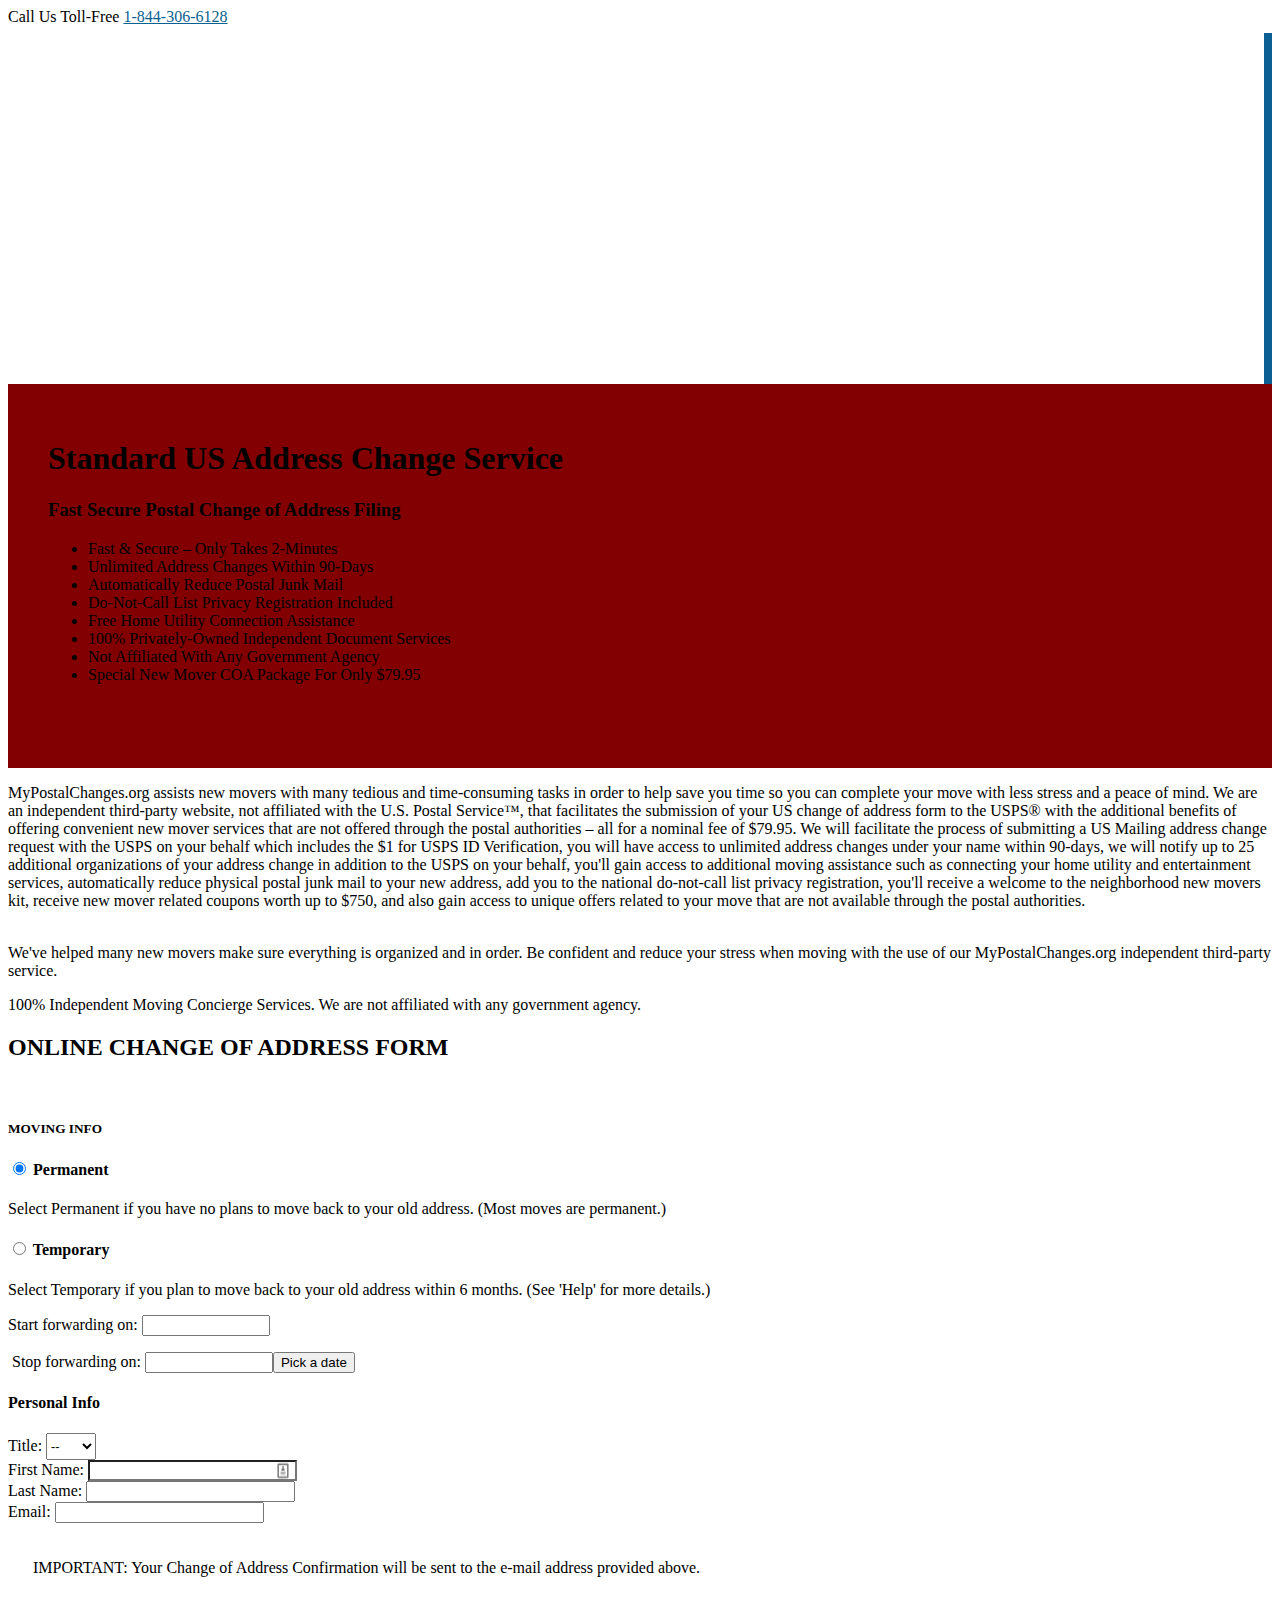
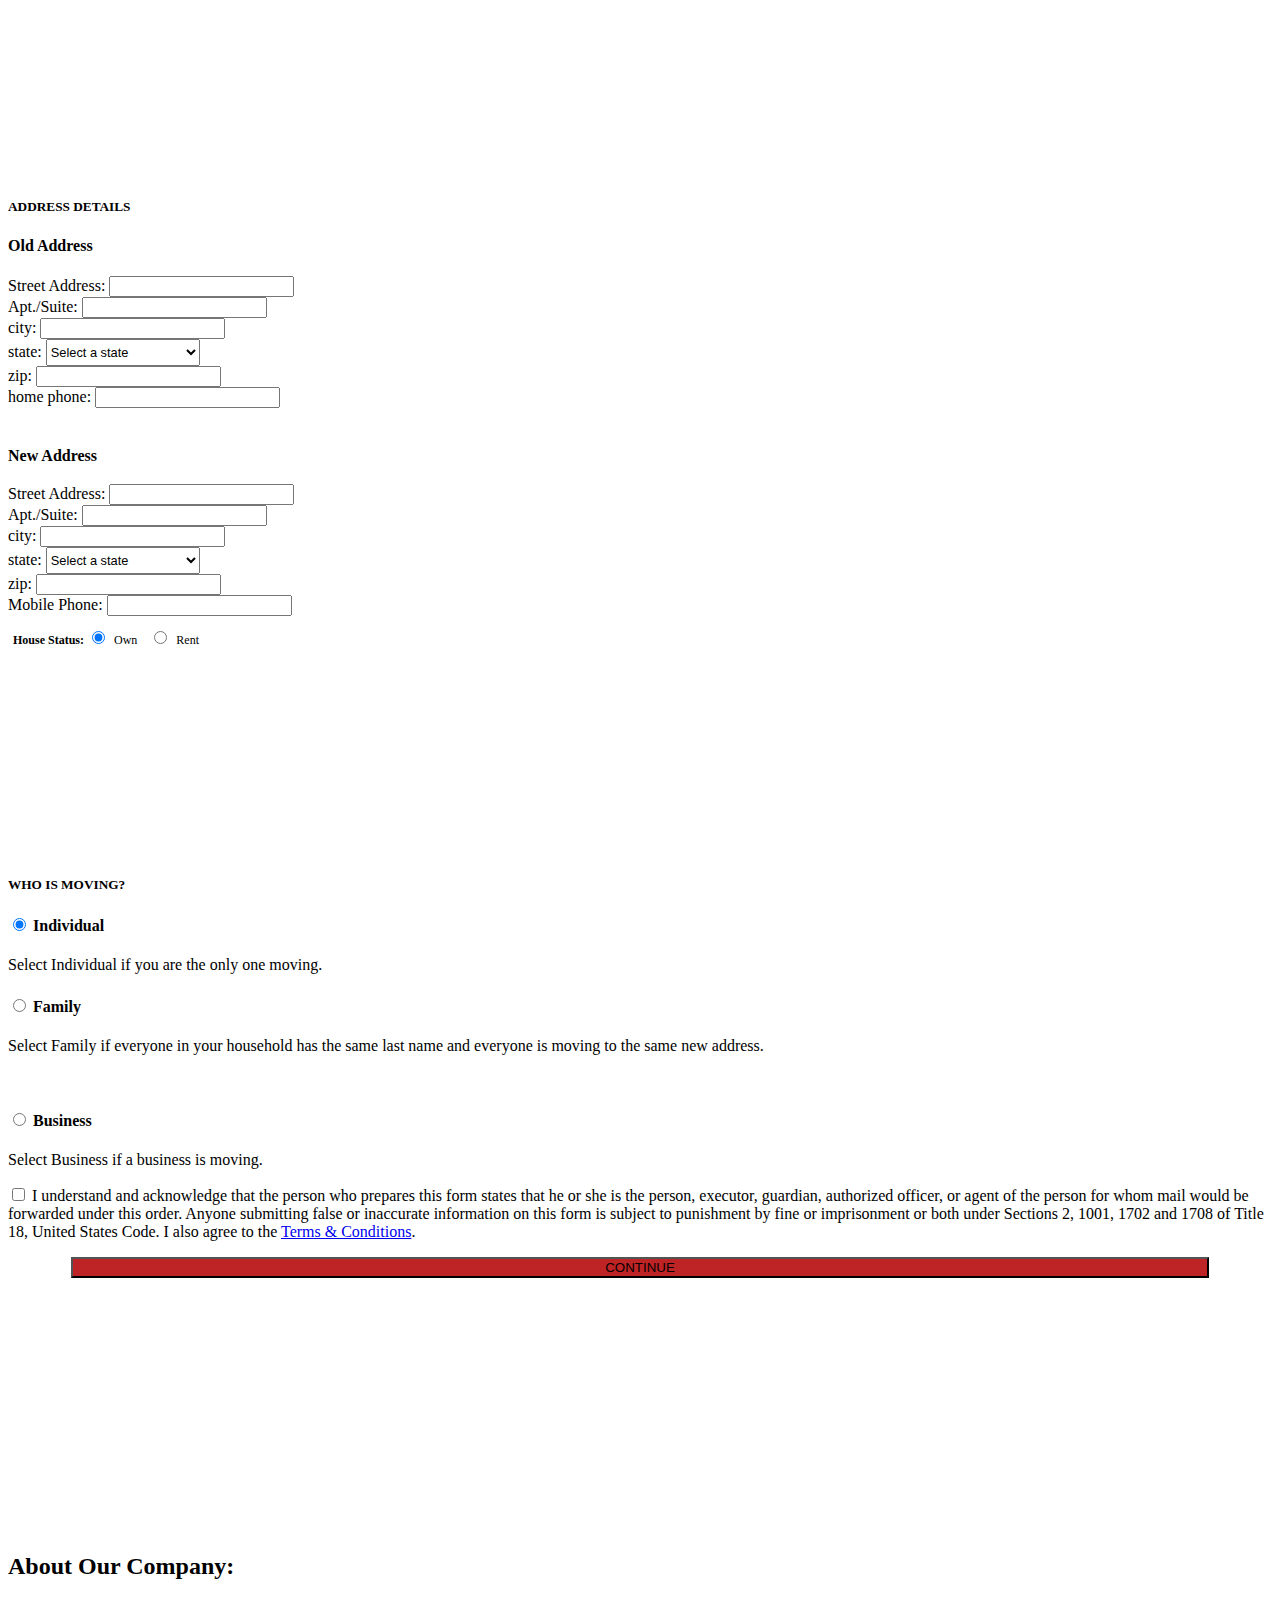
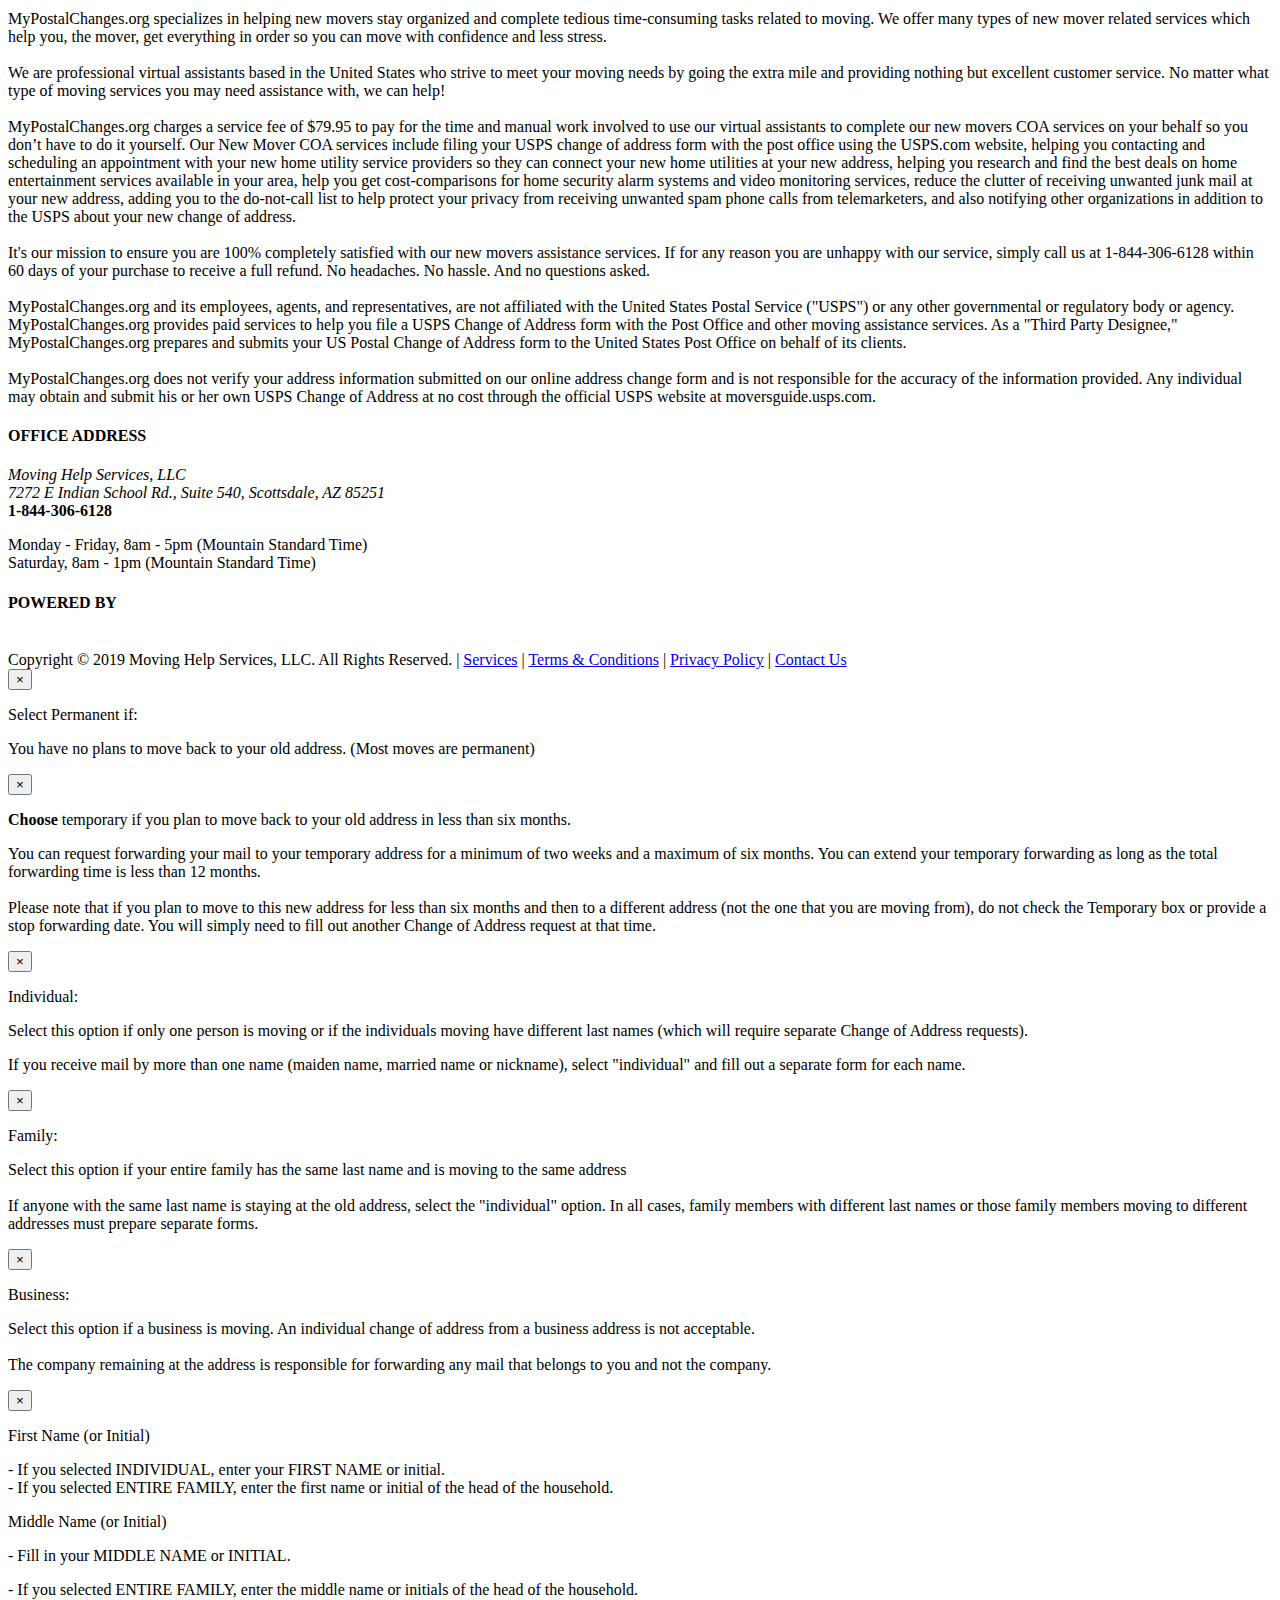
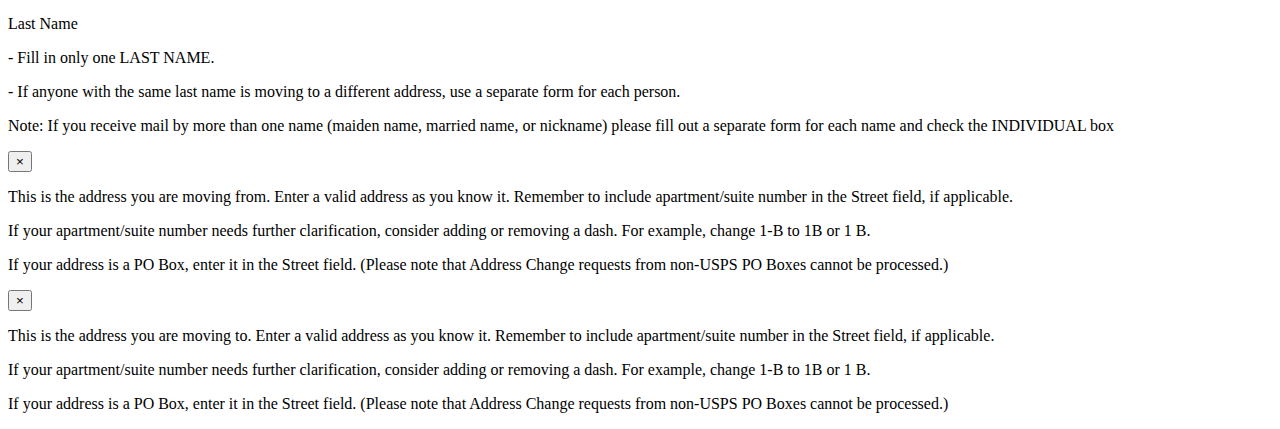
==== mypostalchanges.org/index.html @ 2bc4cf58 "updated key" ====
<!DOCTYPE html>
<html>
<head>
	<meta charset="utf-8">
	<meta name="viewport" content="width=device-width, initial-scale=1.0">
	<title>USPSChange.org - Address Change Services </title>
    <meta name="keywords" content="usps change my address, usps change address, usps change my address online, usps change address online, usps moving">
    
    <meta name="msvalidate.01" content="B506F55CE3943516A56E355A509AA78B" />

	<link rel="shortcut icon" href="favicons/favicon.ico" type="image/x-icon">
<link rel="icon" href="favicons/favicon.ico" type="image/x-icon">
<meta name="msapplication-TileColor" content="#ffffff">
<meta name="msapplication-TileImage" content="/ms-icon-144x144.png">
<meta name="theme-color" content="#ffffff">
	<link rel="stylesheet" href="css/bootstrap.css">
	<link rel="stylesheet" href="fonts/font-awesome-4.3.0/css/font-awesome.min.css">
	<link rel="stylesheet" href="css/all.css">
    <link rel="stylesheet" href="custom.css">
        <link rel="stylesheet" href="css/app.css">
	<link href="https://fonts.googleapis.com/css?family=Montserrat:400,700%7CSource+Sans+Pro:400,700,400italic,700italic" rel='stylesheet' type='text/css'>
    <link href="https://fonts.googleapis.com/css?family=Lato:400,700" rel='stylesheet' type='text/css'>
        <script src="js/jquery-1.11.2.min.js"></script>
    <script src="js/bootstrap.js"></script>
    
    <script type="text/javascript" src="js/zebra_datepicker.js"></script>


<!-- Jay - Global site tag (gtag.js) - Google Analytics -->
<script async src="https://www.googletagmanager.com/gtag/js?id=G-FT708M2HVM"></script>
<script>
  window.dataLayer = window.dataLayer || [];
  function gtag(){dataLayer.push(arguments);}
  gtag('js', new Date());

  gtag('config', 'G-FT708M2HVM');
</script>



<script type="text/javascript" src="js/core.js"></script>
</head>
<style>.col-md-5 {
	height: 351px;
    background: url(img/header-bg-2.jpg);
    background-size: cover;
    background-repeat: no-repeat;
    background-position: center center;
    border-right: solid 8px #0c5f93;
	    margin-top: 7px;
}

.col-md-7 {
	background-color: #820002;
    padding: 14px 40px;
    padding-top: 35px;
	}
	
@media only screen and (max-width: 479px) {
	.area-3 {
    width: 100%;
    height: 280px;
    background-size: cover;
    background-repeat: no-repeat;
    margin-top: 120px;
	}
	
	.main {margin-top: 430px;}
	
	.col-md-5 {
		height:280px;
		border-right:none;
}

.topbar {
    background-color: #000000;
    color: #ffffff;
    font-size: 12px;
    text-transform: uppercase;
    font-family: Arial;
    text-align: center;
    padding: 7px;
	margin-bottom:15px;
}

</style>
<body>
<div id="wrapper">
		<header id="header">		   		
			<div class="container">
				<div class="logo"></div>
				<div class="call">Call Us Toll-Free <a href="#" style="color:#0C5F91;">1-844-306-6128</a></div>
			</div>
		</header>

<section class="area-3">
				 <div class="col-md-5">					
				</div>
				 <div class="col-md-7">
                 <h1>Standard US Address Change Service</h1>
                    <h3 style=" margin-top: 10px;">Fast Secure Postal Change of Address Filing</h3>					
					<ul class="visual-list">
					   <li><i class="fa fa-check" aria-hidden="true"></i>Fast & Secure – Only Takes 2-Minutes</li>
<li><i class="fa fa-check" aria-hidden="true"></i>Unlimited Address Changes Within 90-Days</li>
<li><i class="fa fa-check" aria-hidden="true"></i>Automatically Reduce Postal Junk Mail</li>
<li><i class="fa fa-check" aria-hidden="true"></i>Do-Not-Call List Privacy Registration Included</li>
<li><i class="fa fa-check" aria-hidden="true"></i>Free Home Utility Connection Assistance</li>
<li><i class="fa fa-check" aria-hidden="true"></i>100% Privately-Owned Independent Document Services</li>
<li><i class="fa fa-check" aria-hidden="true"></i>Not Affiliated With Any Government Agency</li>
<li><i class="fa fa-check" aria-hidden="true"></i>Special New Mover COA Package For Only $79.95</li>	
					</ul>
                    <a href="#getstarted"><img class="img-responsive" src="img/btn-cma-1.jpg" width="350" alt="" style="margin-top: 50px;"></a>
				 </div>				 
	</section>
	<section class="main">
		<div class="container">
			<p>MyPostalChanges.org assists new movers with many tedious and time-consuming tasks in order to help save you time so you can complete your move with less stress and a peace of mind. We are an independent third-party website, not affiliated with the U.S. Postal Service™, that facilitates the submission of your US change of address form to the USPS® with the additional benefits of offering convenient new mover services that are not offered through the postal authorities – all for a nominal fee of $79.95. We will facilitate the process of submitting a US Mailing address change request with the USPS on your behalf which includes the $1 for USPS ID Verification, you will have access to unlimited address changes under your name within 90-days, we will notify up to 25 additional organizations of your address change in addition to the USPS on your behalf, you'll gain access to additional moving assistance such as connecting your home utility and entertainment services, automatically reduce physical postal junk mail to your new address, add you to the national do-not-call list privacy registration, you'll receive a welcome to the neighborhood new movers kit, receive new mover related coupons worth up to $750, and also gain access to unique offers related to your move that are not available through the postal authorities.
<br><br><div id="getstarted"></div>
We've helped many new movers make sure everything is organized and in order. Be confident and reduce your stress when moving with the use of our MyPostalChanges.org independent third-party service.</p>
      
		</div>
	</section>
    <section class="headline">
	<div class="topbar">
	   100% Independent Moving Concierge Services. We are not affiliated with any government agency.
	   </div>
		<div class="container">
         <div class="header-form">
		<h2>ONLINE CHANGE OF ADDRESS FORM</h2>
        </div>
        <div class="secure">
								<img src="img/secure.png" width="136" alt="">
							</div>
		</div>
	</section>
	
	<section class="main">
		<div class="container">
			<div class="row wht-bk3" data-equalize-on="large" data-equalizer="2clmmj-equalizer" data-resize="t3fywn-eq">
            
            <style>.tooltip {
                    background-color: #808080;
                    border: 2px solid #000000;
                    border-radius: 5px;
                    padding: 5px 10px;
                    cursor: pointer;
                    white-space: pre-line !important;
                }
                .has-tip {
                    cursor: auto;
                }
            </style>

            <form name="formcmadd" id="formcmadddd" action="index.php.html" method="post">
            <input type="hidden" name="action" value="continue">


                <div class="small-12 large-4 marg10 columns" data-equalizer-watch="" id="whtbk" style="height: 656px;">
                    <div class="steps" style="padding-left:0; background-color:#fff;">
                        <h5 class="text-center ">MOVING INFO</h5>


                       <h4 id="permanenth">
                        <input checked="true" class="has-tip" onclick="toggle_name_date(&#39;&#39;);" id="permanent" name="move_duration" type="radio" value="Permanent"> Permanent<a id="dia1" data-toggle="modal" data-target="#helpModal1"><span></span></a> 
                        </h4>


                        <p>Select Permanent if you have no plans to move back
                        to your old address. (Most moves are permanent.)</p>


                        <h4 aria-haspopup="true" id="temporaryh">
                        <input class="has-tip" onClick="toggle_name_date('temporary');" id="temporary"
                        name="move_duration" type="radio" value="Temporary"> Temporary<a data-toggle="modal" data-target="#helpModal2" ><span></span></a></h4>
                        
  <script>

function toggle_name_date(type)

{

  if(type == 'temporary')

  {

   

    $('#datepicker-example7-end').val('');
    $('#end-date').show();

  }

  else

  {

  

    $('#datepicker-example7-end').val('');
    $('#end-date').hide();

  }

}



$(document).ready(function()

{

  $('input[name=move_type]:radio').each(function(key,value)

  {

    if(value.checked == true)

    {

      if(value.value == 'temporary')

      {

        toggle_name_date('temporary');

      }

      else

      {

        toggle_name_date();

      }

    }

  });

});

</script>

                        <p>Select Temporary if you plan to move back to your
                        old address within 6 months. (See 'Help' for more details.)</p>


                        <p id="calstart"><label style="width: 120px">Start forwarding
                        on:</label> 
                        <input readonly class="span2 has-tip" data-req="" id="datepicker-example7-start" name="start_forward" style="width: 120px; position: relative; top: auto; right: auto; bottom: auto; left: auto;" data-reqmsg="Start Forwarding is a required field." type="text" value=""></p>

						<p id="end-date" style="padding-left: 12px;">
                        <label style="width: 120px;margin-left: -8px;margin-bottom: 6px;">Stop forwarding on:</label> <input class="span2 has-tip" data-date-format="mm/dd/yyyy" id="datepicker-example7-end" name="stop_forward" data-reqmsg="Stop Forwarding is a required field." style="width: 120px; position: relative; top: auto; right: auto; bottom: auto; left: auto;" type="textbox" value=""><button type="button" class="Zebra_DatePicker_Icon Zebra_sss Zebra_DatePicker_Icon_Inside_Right" style="top: 1px!important; right: 0px;">Pick a date</button>
                            </p>
                        


                        <h4 aria-haspopup="true">Personal Info<a data-toggle="modal" data-target="#helpModal6" ><span></span></a>
                        </h4>


                        <div class="row">
                            <label>Title:</label> <select class="textbox" name="title" id="title" data-req="" data-reqmsg="Title is a required field." style="height: 27px;font-size:.8rem;">
<option value="">--</option> <option value="Dr.">
                                    Dr.
                                </option>
                                <option value="Hon.">
                                    Hon.
                                </option>
                                <option value="Ms.">
                                    Ms.
                                </option>
                                <option value="Mrs.">
                                    Mrs.
                                </option>
                                <option value="Mr.">
                                    Mr.
                                </option>
                                <option value="Prof.">
                                    Prof.
                                </option>
                                <option value="Rev.">
                                    Rev.
                                </option>
                            </select>
                        </div>


                        <div class="row">
                            <label>First Name:</label> <input class="textbox" name="fname" id="f_name" size="23" type="text" data-req="" data-reqmsg="First Name is a required field." value="" style="background-image: url(&quot;[data-uri]&quot;); background-attachment: scroll; background-size: 16px 18px; background-position: 98% 50%; background-repeat: no-repeat;">
                        </div>


                        <div class="row">
                            <label>Last Name:</label> <input class="textbox" name="lname" id="l_name" size="23" type="text" data-req="" data-reqmsg="Last Name is a required field." value="">
                        </div>


                        <div class="row">
                            <label>Email:</label> <input class="textbox" name="email" id="email" size="23" type="text" data-req="" data-reqmsg="Email is a required field." data-valemail="" data-valemailmsg="Please enter a valid email address." value="">
                        </div>
                        <div class="row">
                        <p style="padding: 20px 20px 0px 25px;">IMPORTANT: Your Change of Address Confirmation will be sent to the e-mail address provided above.
                       </p>
                       </div>
                    </div>
                </div>


                <div class="small-12 large-4 marg10 columns" data-equalizer-watch="" id="whtbk" style="height: 656px;">
                    <div class="steps" style=" background-color:#fff;">
                        <h5 class="text-center">ADDRESS DETAILS</h5>


                        <h4 aria-haspopup="true">Old Address<a data-toggle="modal" data-target="#helpModal7" ><span></span></a></h4>


                        <div class="row">
                            <label>Street Address:</label> <input class="textbox" name="old_address1" id="address" size="20" type="text" data-req="" data-reqmsg="Old Street Address is a required field." value="">
                        </div>

                        <div class="row">
                            <label>Apt./Suite:</label> <input class="textbox" name="old_address2" id="apt_suite" size="20" type="text" value="">
                        </div>


                        <div class="row">
                            <label>city:</label> <input class="textbox" name="old_city" id="city" size="20" type="text" data-req="" data-reqmsg="Old City is a required field." value="">
                        </div>


                        <div class="row">
                            <label>state:</label> <select class="textbox" name="old_state" id="state" data-req="" data-reqmsg="Old State is a required field." style="height: 27px; width:154px !important;font-size:.8rem;">
<option value="">Select a state</option>                                <option value="AL">
                                    Alabama (AL)
                                </option>

                                <option value="AK">
                                    Alaska (AK)
                                </option>

                                <option value="AZ">
                                    Arizona (AZ)
                                </option>

                                <option value="AR">
                                    Arkansas(AR)
                                </option>

                                <option value="CA">
                                    California (CA)
                                </option>

                                <option value="CO">
                                    Colorado (CO)
                                </option>

                                <option value="CT">
                                    Connecticut (CT)
                                </option>

                                <option value="DE">
                                    Delaware (DE)
                                </option>

                                <option value="DC">
                                    District of Columbia (DC)
                                </option>

                                <option value="FL">
                                    Florida (FL)
                                </option>

                                <option value="GA">
                                    Georgia (GA)
                                </option>

                                <option value="HI">
                                    Hawaii (HI)
                                </option>

                                <option value="ID">
                                    Idaho (ID)
                                </option>

                                <option value="IL">
                                    Illinois (IL)
                                </option>

                                <option value="IN">
                                    Indiana (IN)
                                </option>

                                <option value="IA">
                                    Iowa (IA)
                                </option>

                                <option value="KS">
                                    Kansas (KS)
                                </option>

                                <option value="KY">
                                    Kentucky (KY)
                                </option>

                                <option value="LA">
                                    Louisiana (LA)
                                </option>

                                <option value="ME">
                                    Maine (ME)
                                </option>

                                <option value="MH">
                                    Marshall Islands (MH)
                                </option>

                                <option value="MD">
                                    Maryland (MD)
                                </option>

                                <option value="MA">
                                    Massachusetts (MA)
                                </option>

                                <option value="MI">
                                    Michigan (MI)
                                </option>

                                <option value="MN">
                                    Minnesota (MN)
                                </option>

                                <option value="MS">
                                    Mississippi (MS)
                                </option>

                                <option value="MO">
                                    Missouri (MO)
                                </option>

                                <option value="MT">
                                    Montana (MT)
                                </option>

                                <option value="NE">
                                    Nebraska (NE)
                                </option>

                                <option value="NV">
                                    Nevada (NV)
                                </option>

                                <option value="NH">
                                    New Hampshire (NH)
                                </option>

                                <option value="NJ">
                                    New Jersey (NJ)
                                </option>

                                <option value="NM">
                                    New Mexico (NM)
                                </option>

                                <option value="NY">
                                    New York (NY)
                                </option>

                                <option value="NC">
                                    North Carolina (NC)
                                </option>

                                <option value="ND">
                                    North Dakota (ND)
                                </option>

                                <option value="OH">
                                    Ohio (OH)
                                </option>

                                <option value="OK">
                                    Oklahoma (OK)
                                </option>

                                <option value="OR">
                                    Oregon (OR)
                                </option>

                                <option value="PW">
                                    Palau (PW)
                                </option>

                                <option value="PA">
                                    Pennsylvania (PA)
                                </option>

                                <option value="PR">
                                    Puerto Rico (PR)
                                </option>

                                <option value="RI">
                                    Rhode Island (RI)
                                </option>

                                <option value="SC">
                                    South Carolina (SC)
                                </option>

                                <option value="SD">
                                    South Dakota (SD)
                                </option>

                                <option value="TN">
                                    Tennessee (TN)
                                </option>

                                <option value="TX">
                                    Texas (TX)
                                </option>

                                <option value="UT">
                                    Utah (UT)
                                </option>

                                <option value="VT">
                                    Vermont (VT)
                                </option>

                                <option value="VI">
                                    Virgin Islands (VI)
                                </option>

                                <option value="VA">
                                    Virginia (VA)
                                </option>

                                <option value="WA">
                                    Washington (WA)
                                </option>

                                <option value="WV">
                                    West Virginia (VA)
                                </option>

                                <option value="WI">
                                    Wisconsin (WI)
                                </option>

                                <option value="WY">
                                    Wyoming (WY)
                                </option>
                            </select>
                        </div>


                        <div class="row">
                            <label>zip:</label> <input class="textbox" maxlength="5" name="old_zip" id="zip" size="20" type="text" data-req="" data-reqmsg="Old Zip is a required field." value="">
                        </div>


                        <div class="row">
                            <label>home phone:</label> 
                            <input class="textbox" name="phoneh" id="phone_old" type="text" value="">
                        </div>
                        <span id="lookupResold" style="float: left; position: relative; margin-top:5px;margin-left:5px;font-size: 11px;color:red;"></span>
                        <label>&nbsp;</label>

                        <h4 aria-haspopup="true" style="    margin-bottom: 19px!important;">New Address<a data-toggle="modal" data-target="#helpModal8" ><span></span></a></h4>


                        <div class="row">
                            <label>Street Address:</label> <input class="textbox" id="new_address" name="new_address1" size="20" type="text" data-req="" data-reqmsg="New Street Address is a required field." value="">
                        </div>

                        <div class="row">
                            <label>Apt./Suite:</label> <input class="textbox" id="new_apt_suite" name="new_address2" size="20" type="text" value="">
                        </div>

                        <div class="row">
                            <label>city:</label> <input class="textbox" name="new_city" id="new_city" size="20" type="text" data-req="" data-reqmsg="New City is a required field." value="">
                        </div>


                        <div class="row">
                            <label>state:</label> <select class="textbox" name="new_state" id="new_state" data-req="" data-reqmsg="New State is a required field." style="height: 27px; width:154px !important;font-size:.8rem;">
<option value="">Select a state</option><option value="AL">
                                    Alabama (AL)
                                </option>

                                <option value="AK">
                                    Alaska (AK)
                                </option>

                                <option value="AZ">
                                    Arizona (AZ)
                                </option>

                                <option value="AR">
                                    Arkansas(AR)
                                </option>

                                <option value="CA">
                                    California (CA)
                                </option>

                                <option value="CO">
                                    Colorado (CO)
                                </option>

                                <option value="CT">
                                    Connecticut (CT)
                                </option>

                                <option value="DE">
                                    Delaware (DE)
                                </option>

                                <option value="DC">
                                    District of Columbia (DC)
                                </option>

                                <option value="FL">
                                    Florida (FL)
                                </option>

                                <option value="GA">
                                    Georgia (GA)
                                </option>

                                <option value="HI">
                                    Hawaii (HI)
                                </option>

                                <option value="ID">
                                    Idaho (ID)
                                </option>

                                <option value="IL">
                                    Illinois (IL)
                                </option>

                                <option value="IN">
                                    Indiana (IN)
                                </option>

                                <option value="IA">
                                    Iowa (IA)
                                </option>

                                <option value="KS">
                                    Kansas (KS)
                                </option>

                                <option value="KY">
                                    Kentucky (KY)
                                </option>

                                <option value="LA">
                                    Louisiana (LA)
                                </option>

                                <option value="ME">
                                    Maine (ME)
                                </option>

                                <option value="MH">
                                    Marshall Islands (MH)
                                </option>

                                <option value="MD">
                                    Maryland (MD)
                                </option>

                                <option value="MA">
                                    Massachusetts (MA)
                                </option>

                                <option value="MI">
                                    Michigan (MI)
                                </option>

                                <option value="MN">
                                    Minnesota (MN)
                                </option>

                                <option value="MS">
                                    Mississippi (MS)
                                </option>

                                <option value="MO">
                                    Missouri (MO)
                                </option>

                                <option value="MT">
                                    Montana (MT)
                                </option>

                                <option value="NE">
                                    Nebraska (NE)
                                </option>

                                <option value="NV">
                                    Nevada (NV)
                                </option>

                                <option value="NH">
                                    New Hampshire (NH)
                                </option>

                                <option value="NJ">
                                    New Jersey (NJ)
                                </option>

                                <option value="NM">
                                    New Mexico (NM)
                                </option>

                                <option value="NY">
                                    New York (NY)
                                </option>

                                <option value="NC">
                                    North Carolina (NC)
                                </option>

                                <option value="ND">
                                    North Dakota (ND)
                                </option>

                                <option value="OH">
                                    Ohio (OH)
                                </option>

                                <option value="OK">
                                    Oklahoma (OK)
                                </option>

                                <option value="OR">
                                    Oregon (OR)
                                </option>

                                <option value="PW">
                                    Palau (PW)
                                </option>

                                <option value="PA">
                                    Pennsylvania (PA)
                                </option>

                                <option value="PR">
                                    Puerto Rico (PR)
                                </option>

                                <option value="RI">
                                    Rhode Island (RI)
                                </option>

                                <option value="SC">
                                    South Carolina (SC)
                                </option>

                                <option value="SD">
                                    South Dakota (SD)
                                </option>

                                <option value="TN">
                                    Tennessee (TN)
                                </option>

                                <option value="TX">
                                    Texas (TX)
                                </option>

                                <option value="UT">
                                    Utah (UT)
                                </option>

                                <option value="VT">
                                    Vermont (VT)
                                </option>

                                <option value="VI">
                                    Virgin Islands (VI)
                                </option>

                                <option value="VA">
                                    Virginia (VA)
                                </option>

                                <option value="WA">
                                    Washington (WA)
                                </option>

                                <option value="WV">
                                    West Virginia (VA)
                                </option>

                                <option value="WI">
                                    Wisconsin (WI)
                                </option>

                                <option value="WY">
                                    Wyoming (WY)
                                </option>
                            </select>
                        </div>


                        <div class="row">
                            <label>zip:</label> <input class="textbox" maxlength="5" name="new_zip" id="new_zip" size="20" type="text" data-req="" data-reqmsg="New Zip is a required field." value="">
                        </div>


                        <div class="row">
                            <label>Mobile Phone:</label> 
                             <input class="textbox" name="phonem" id="phone_new" type="text" value="">
                        </div>
                        
                        <span id="lookupResnew" style="float: left; position: relative; margin-top:5px;margin-left:5px;font-size: 11px;color:red;"></span>

                        <div class="row">
                            <span style="float: left; position: relative; margin-top:10px;font-size: 12px;">
                            <label><strong>House Status:</strong></label>
                            <input checked="checked" name="house_type" style="padding-top:10px;float:none; margin-top:5px;!important;" type="radio" value="Own">&nbsp;&nbsp;Own&nbsp;&nbsp;&nbsp;
                            <input name="house_type" style="padding-top:10px;float:none; margin-top:5px;!important;" type="radio" value="Rent">&nbsp;&nbsp;Rent</span>
                        </div>
                        <br>


                        <p style="border-bottom: 1px dotted #70A7FF; width: 100%; margin: 10px 0pt;display:none;">

                        </p>


                        <p style="display:none;"><span style="float: left; height: 40px; margin-right: 5px;"><span style="float: left; border: 1px solid; height: 14px;">
                        <input name="real_estate_contact" style=" margin: 0px; padding: 0px;" type="checkbox" value="true"></span></span>Please have a real estate
                        professional contact me regarding my relocation.</p>
                    </div>
                </div>


                <div class="small-12 large-4 marg10 columns" style="height: 656px;" data-equalizer-watch="" id="whtbk">
                    <div class="steps" style="background-color:#fff;">
                        <h5 class="text-center">WHO IS MOVING?</h5>


                        <h4 aria-haspopup="true" id="individual"><input checked="" class="radiob" id="i" onclick="toggle_name();" name="move_type" type="radio" value="Individual"> Individual<a data-toggle="modal" data-target="#helpModal3"><span></span></a></h4>


                        <p>Select Individual if you are the only one
                        moving.</p>


                        <h4 aria-haspopup="true" id="family"><input class="radiob" id="f" name="move_type" onclick="toggle_name();" type="radio" value="Family"> Family<a data-toggle="modal" data-target="#helpModal4" ><span></span></a></h4>


                        <p>Select Family if everyone in your household has the
                        same last name and everyone is moving to the same new
                        address.</p>
                        <br>


                        <h4 aria-haspopup="true"><input class="radiob" id="business" name="move_type" onclick="toggle_name('business');" type="radio" value="business"> Business<a data-toggle="modal" data-target="#helpModal5" ><span></span></a></h4>
                        

  <script>

function toggle_name(type)

{

  if(type == 'business')

  {

   

    $('#b_name').val('');
    $('#nameb').show();

  }

  else

  {

  

    $('#b_name').val('N/A');
    $('#nameb').hide();

  }

}



$(document).ready(function()

{

  $('input[name=move_type]:radio').each(function(key,value)

  {

    if(value.checked == true)

    {

      if(value.value == 'business')

      {

        toggle_name('business');

      }

      else

      {

        toggle_name();

      }

    }

  });

});

</script>

                        <p style="margin-bottom: 0px!important;">Select Business if a business is moving.</p>


                        <div class="row" id="nameb" style="display: none;">
                        <label>&nbsp;&nbsp;</label>
                            <input type="text" name="bname" id="b_name" placeholder="Business Name" class="left-m" value="">
                       <p></p>
                        </div>
                     


<!--                        <p style=
                        "border-bottom: 1px dotted #70A7FF; width: 100%; margin: 10px 0pt;">

                        </p>-->


                        <p>
                        <span id="ValidCheckbox" class="InputGroup">
                        <input name="agreed" type="checkbox" data-req="" data-reqmsg="You must agree to our Terms and Conditions to continue."><!-- I agree to the-->
                        I understand and acknowledge that the person who prepares this form states that he or she is the person, executor, guardian, authorized officer, or agent of the person for whom mail would be forwarded under this order. Anyone submitting false or inaccurate information on this form is subject to punishment by fine or imprisonment or both under Sections 2, 1001, 1702 and 1708 of Title 18, United States Code. I also agree to the
                        <a href="terms.html" id="modal" name="modal" target="_blank">Terms &amp; Conditions</a>.</span></p>


                        <center>
                        <input type="hidden" name="submit">
                       <input type="submit" class="button medium submitbtn" name="submit" style="width: 90%;background-color: #be2325;" value="CONTINUE">
                        </center>
                    </div>
                </div>
            </form>
        </div>
		</div>
	</section>
     <section class="headline">
		<div class="container">
         <div class="header-form">
		<h2>About Our Company:</h2>
        </div>
		</div>
	</section>
    
     <section class="area-2" style="margin-top: 30px;">
		<div class="container">
<p>MyPostalChanges.org specializes in helping new movers stay organized and complete tedious time-consuming tasks related to moving. We offer many types of new mover related services which help you, the mover, get everything in order so you can move with confidence and less stress.
<br><br>
We are professional virtual assistants based in the United States who strive to meet your moving needs by going the extra mile and providing nothing but excellent customer service.  No matter what type of moving services you may need assistance with, we can help!
<br><br>
MyPostalChanges.org charges a service fee of $79.95 to pay for the time and manual work involved to use our virtual assistants to complete our new movers COA services on your behalf so you don’t have to do it yourself. Our New Mover COA services include filing your USPS change of address form with the post office using the USPS.com website, helping you contacting and scheduling an appointment with your new home utility service providers so they can connect your new home utilities at your new address, helping you research and find the best deals on home entertainment services available in your area, help you get cost-comparisons for home security alarm systems and video monitoring services, reduce the clutter of receiving unwanted junk mail at your new address, adding you to the do-not-call list to help protect your privacy from receiving unwanted spam phone calls from telemarketers, and also notifying other organizations in addition to the USPS about your new change of address.
<br><br>
It's our mission to ensure you are 100% completely satisfied with our new movers assistance services. If for any reason you are unhappy with our service, simply call us at 1-844-306-6128 within 60 days of your purchase to receive a full refund. No headaches. No hassle. And no questions asked.
<br><br>
MyPostalChanges.org and its employees, agents, and representatives, are not affiliated with the United States Postal Service ("USPS") or any other governmental or regulatory body or agency. MyPostalChanges.org provides paid services to help you file a USPS Change of Address form with the Post Office and other moving assistance services. As a "Third Party Designee," MyPostalChanges.org prepares and submits your US Postal Change of Address form to the United States Post Office on behalf of its clients.
<br><br>
MyPostalChanges.org does not verify your address information submitted on our online address change form and is not responsible for the accuracy of the information provided. Any individual may obtain and submit his or her own USPS Change of Address at no cost through the official USPS website at moversguide.usps.com.
</p>				
			</div>
	</section>
    
	<footer id="footer">
		<div class="container">
        <div class="footer-box">
				<div class="row">
					<div class="col-md-6">
						<h4>OFFICE ADDRESS</h4>
							<address>Moving Help Services, LLC<br>7272 E Indian School Rd., Suite 540, Scottsdale, AZ 85251</address>
                            <strong class="phone">1-844-306-6128</strong>
							<p>Monday - Friday, 8am - 5pm (Mountain Standard Time)<br>
Saturday, 8am - 1pm (Mountain Standard Time)</p>
					</div>
                    
					<div class="col-md-6">
						<div class="text-frame">
							<h4>POWERED BY</h4>
							<img class="img-responsive" src="img/badges.png" width="359" alt="">
						</div>
					</div>
				</div>
            <div class="copyright">
            <div class="small-12 text-center columns">
                Copyright © 2019 Moving Help Services, LLC. All Rights Reserved. | <a href="services.html">Services</a> | <a href="terms.html">Terms &amp; Conditions</a> |  <a href="privacy.html">Privacy Policy</a> | <a href="contact.html">Contact Us</a>
          </div></div>
            </div>
		</div>
	</footer>
</div>

      <!--- Information Modals --->
    <div class="modal fade" id="helpModal1" tabindex="-1" role="dialog" aria-labelledby="myModalLabel">
  <div class="modal-dialog" role="document">
    <div class="modal-content">
      <div class="modal-header">
        <button type="button" class="close" data-dismiss="modal" aria-label="Close"><span aria-hidden="true">×</span></button>
      </div>
      <div class="modal-body">      
        <p class="lead">Select Permanent if:</p>
        <p>You have no plans to move back to your old address. (Most moves are permanent)</p>
      </div>
    </div>
  </div>
</div>

<div class="modal fade" id="helpModal2" tabindex="-1" role="dialog" aria-labelledby="myModalLabel">
  <div class="modal-dialog" role="document">
    <div class="modal-content">
      <div class="modal-header">
        <button type="button" class="close" data-dismiss="modal" aria-label="Close"><span aria-hidden="true">×</span></button>
      </div>
      <div class="modal-body">      
        <p class="lead"><strong>Choose</strong> temporary if you plan to move back to your old address in less than six months.</p>You can request forwarding your mail to your temporary address for a minimum of two weeks and a maximum of six months. You can extend your temporary forwarding as long as the total forwarding time is less than 12 months.<br><br>Please note that if you plan to move to this new address for less than six months and then to a different address (not the one that you are moving from), do not check the Temporary box or provide a stop forwarding date. You will simply need to fill out another Change of Address request at that time.</p>
      </div>
    </div>
  </div>
</div>

<div class="modal fade" id="helpModal3" tabindex="-1" role="dialog" aria-labelledby="myModalLabel">
  <div class="modal-dialog" role="document">
    <div class="modal-content">
      <div class="modal-header">
        <button type="button" class="close" data-dismiss="modal" aria-label="Close"><span aria-hidden="true">×</span></button>
      </div>
      <div class="modal-body">      
        <p class="lead">Individual:</p>
        <p>Select this option if only one person is moving or if the individuals moving have different last names (which will require separate Change of Address requests).</p>
        <p>If you receive mail by more than one name (maiden name, married name or nickname), select "individual" and fill out a separate form for each name.</p>
      </div>
    </div>
  </div>
</div>

<div class="modal fade" id="helpModal4" tabindex="-1" role="dialog" aria-labelledby="myModalLabel">
  <div class="modal-dialog" role="document">
    <div class="modal-content">
      <div class="modal-header">
        <button type="button" class="close" data-dismiss="modal" aria-label="Close"><span aria-hidden="true">×</span></button>
      </div>
      <div class="modal-body">      
       <p class="lead">Family:</p>
        <p> Select this option if your entire family has the same last name and is moving to the same address<br><br>If anyone with the same last name is staying at the old address, select the "individual" option. In all cases, family members with different last names or those family members moving to different addresses must prepare separate forms.</p>
      </div>
    </div>
  </div>
</div>

<div class="modal fade" id="helpModal5" tabindex="-1" role="dialog" aria-labelledby="myModalLabel">
  <div class="modal-dialog" role="document">
    <div class="modal-content">
      <div class="modal-header">
        <button type="button" class="close" data-dismiss="modal" aria-label="Close"><span aria-hidden="true">×</span></button>
      </div>
      <div class="modal-body">      
<p class="lead">Business:</p>
        <p>Select this option if a business is moving. An individual change of address from a business address is not acceptable.<br><br>The company remaining at the address is responsible for forwarding any mail that belongs to you and not the company.</p>
      </div>
    </div>
  </div>
</div>

<div class="modal fade" id="helpModal6" tabindex="-1" role="dialog" aria-labelledby="myModalLabel">
  <div class="modal-dialog" role="document">
    <div class="modal-content">
      <div class="modal-header">
        <button type="button" class="close" data-dismiss="modal" aria-label="Close"><span aria-hidden="true">×</span></button>
      </div>
      <div class="modal-body">      
 <p class="lead">First Name (or Initial)</p>
        <p>- If you selected INDIVIDUAL, enter your FIRST NAME or initial. <br>- If you selected ENTIRE FAMILY, enter the first name or initial of the head of the household.</p>
        <p class="lead">Middle Name (or Initial)</p>
        <p>- Fill in your MIDDLE NAME or INITIAL.</p>
        <p>- If you selected ENTIRE FAMILY, enter the middle name or initials of the head of the household.</p>
        <p class="lead">Last Name</p>
        <p>- Fill in only one LAST NAME.</p>
        <p>- If anyone with the same last name is moving to a different address, use a separate form for each person.</p>
        <p>Note: If you receive mail by more than one name (maiden name, married name, or nickname) please fill out a separate form for each name and check the INDIVIDUAL box</p>
      </div>
    </div>
  </div>
</div>
      
<div class="modal fade" id="helpModal7" tabindex="-1" role="dialog" aria-labelledby="myModalLabel">
  <div class="modal-dialog" role="document">
    <div class="modal-content">
      <div class="modal-header">
        <button type="button" class="close" data-dismiss="modal" aria-label="Close"><span aria-hidden="true">×</span></button>
      </div>
      <div class="modal-body">      
<p>This is the address you are moving from. Enter a valid address as you know it. Remember to include apartment/suite number in the Street field, if applicable.</p>
<p>If your apartment/suite number needs further clarification, consider adding or removing a dash. For example, change 1-B to 1B or 1 B.</p>
<p>If your address is a PO Box, enter it in the Street field. (Please note that Address Change requests from non-USPS PO Boxes cannot be processed.)</p>
      </div>
    </div>
  </div>
</div>   
   
<div class="modal fade" id="helpModal8" tabindex="-1" role="dialog" aria-labelledby="myModalLabel">
  <div class="modal-dialog" role="document">
    <div class="modal-content">
      <div class="modal-header">
        <button type="button" class="close" data-dismiss="modal" aria-label="Close"><span aria-hidden="true">×</span></button>
      </div>
      <div class="modal-body">      
   <p>This is the address you are moving to. Enter a valid address as you know it. Remember to include apartment/suite number in the Street field, if applicable.</p>

<p>If your apartment/suite number needs further clarification, consider adding or removing a dash. For example, change 1-B to 1B or 1 B.</p>

<p>If your address is a PO Box, enter it in the Street field. (Please note that Address Change requests from non-USPS PO Boxes cannot be processed.)</p>
      </div>
    </div>
  </div>
</div>   

<script src="js/jquery.main.js"></script>
</body>
</html>
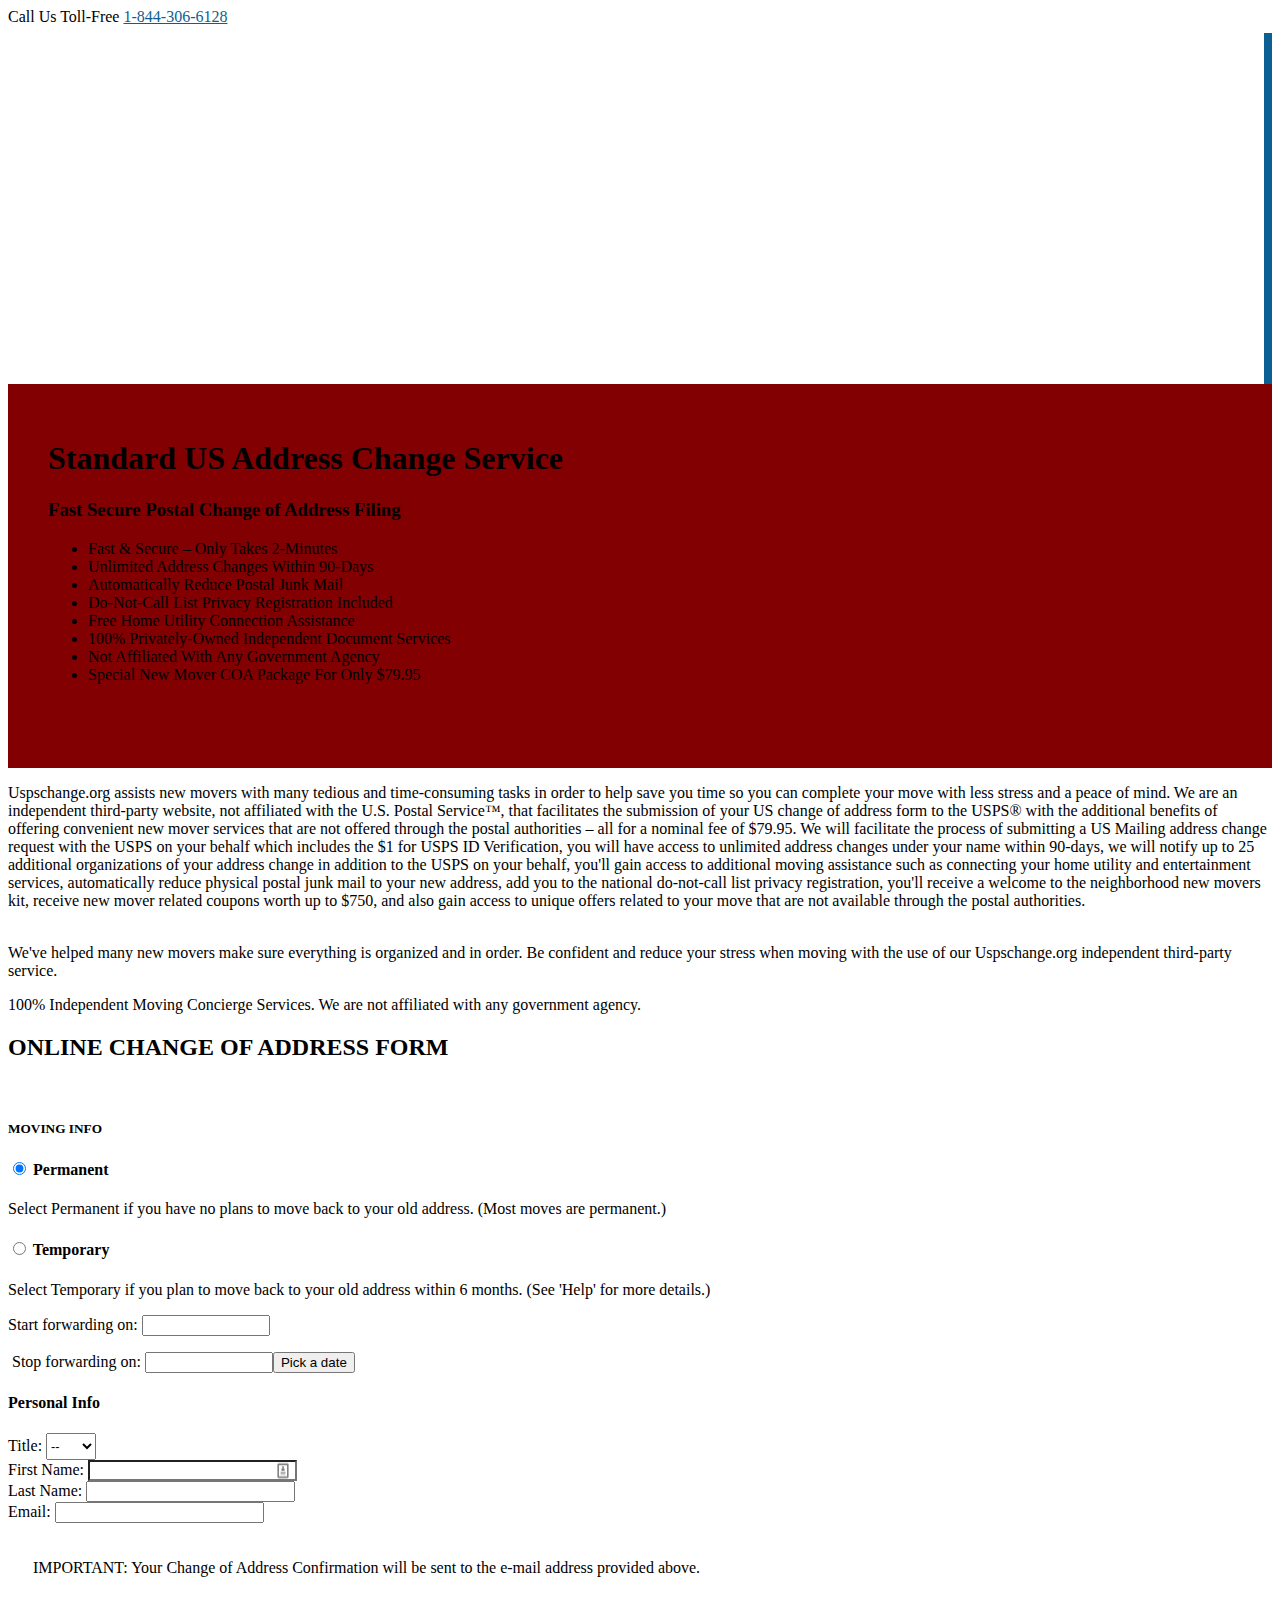
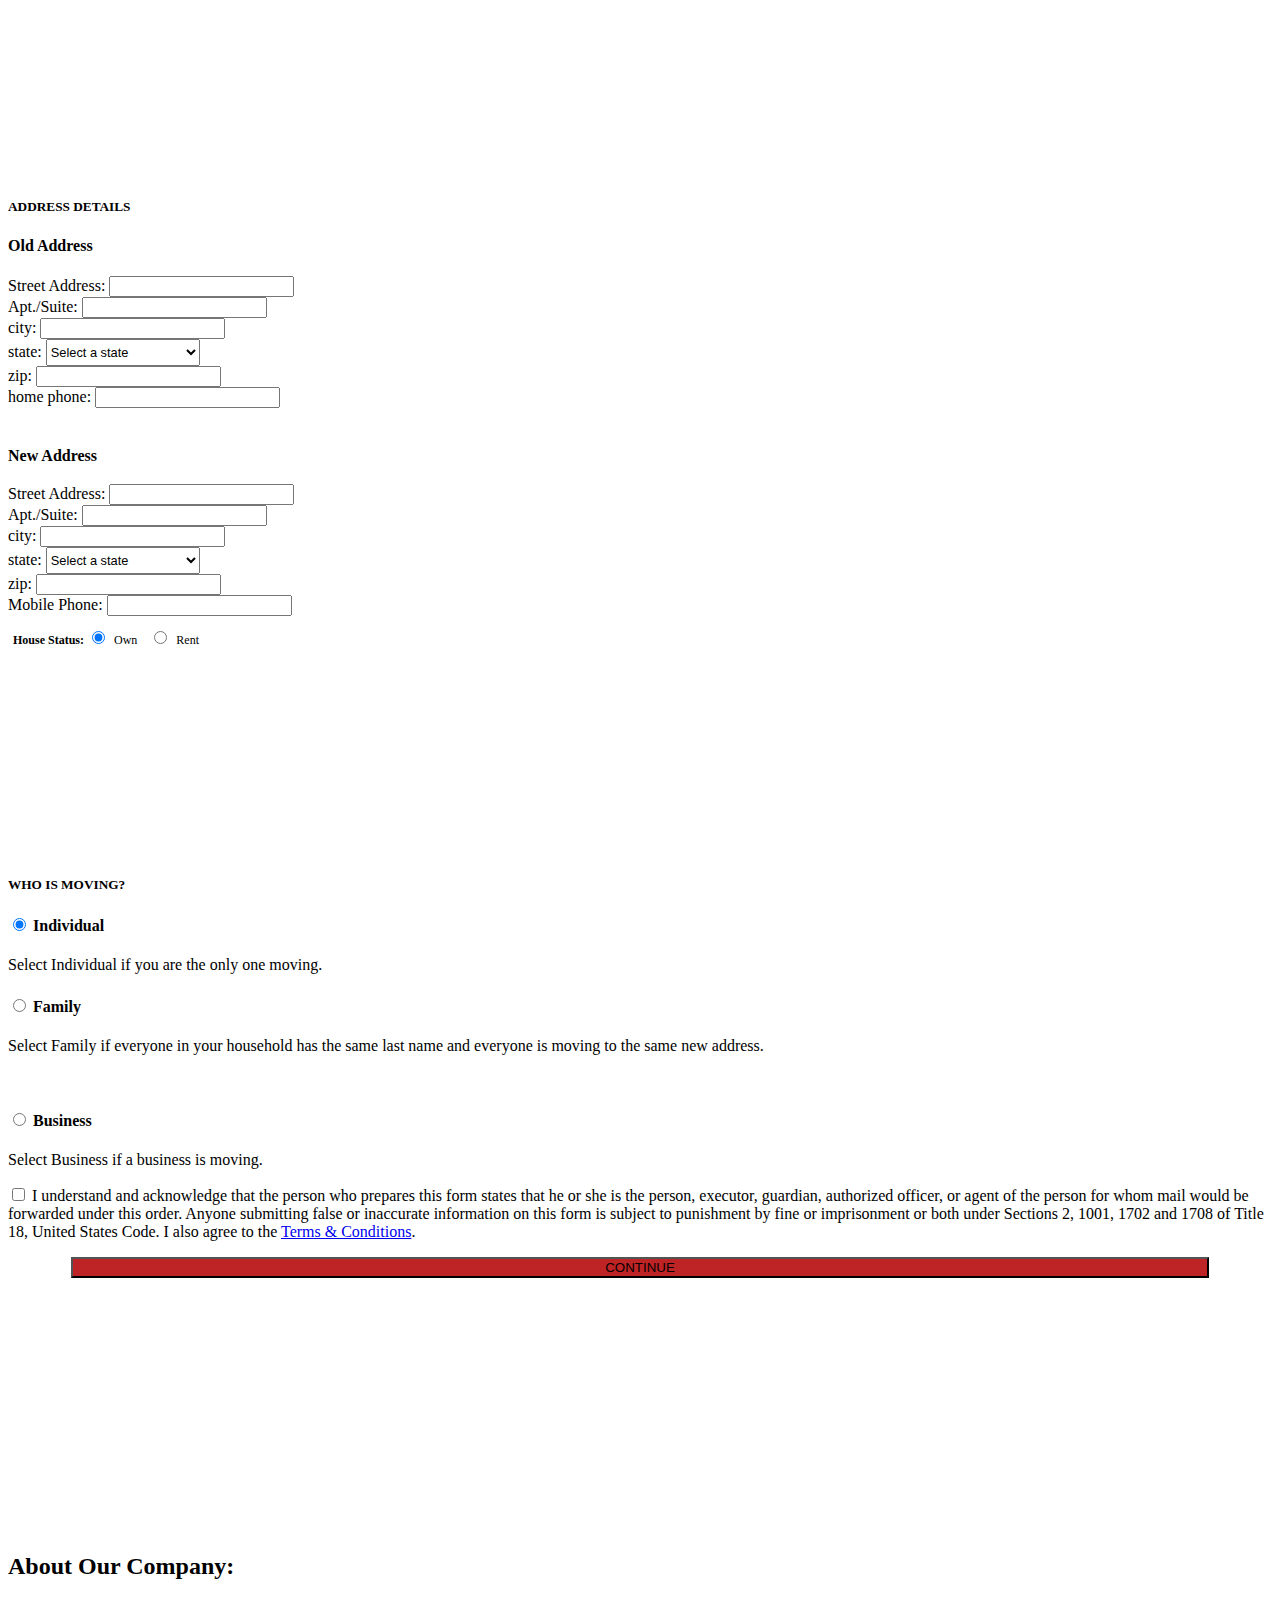
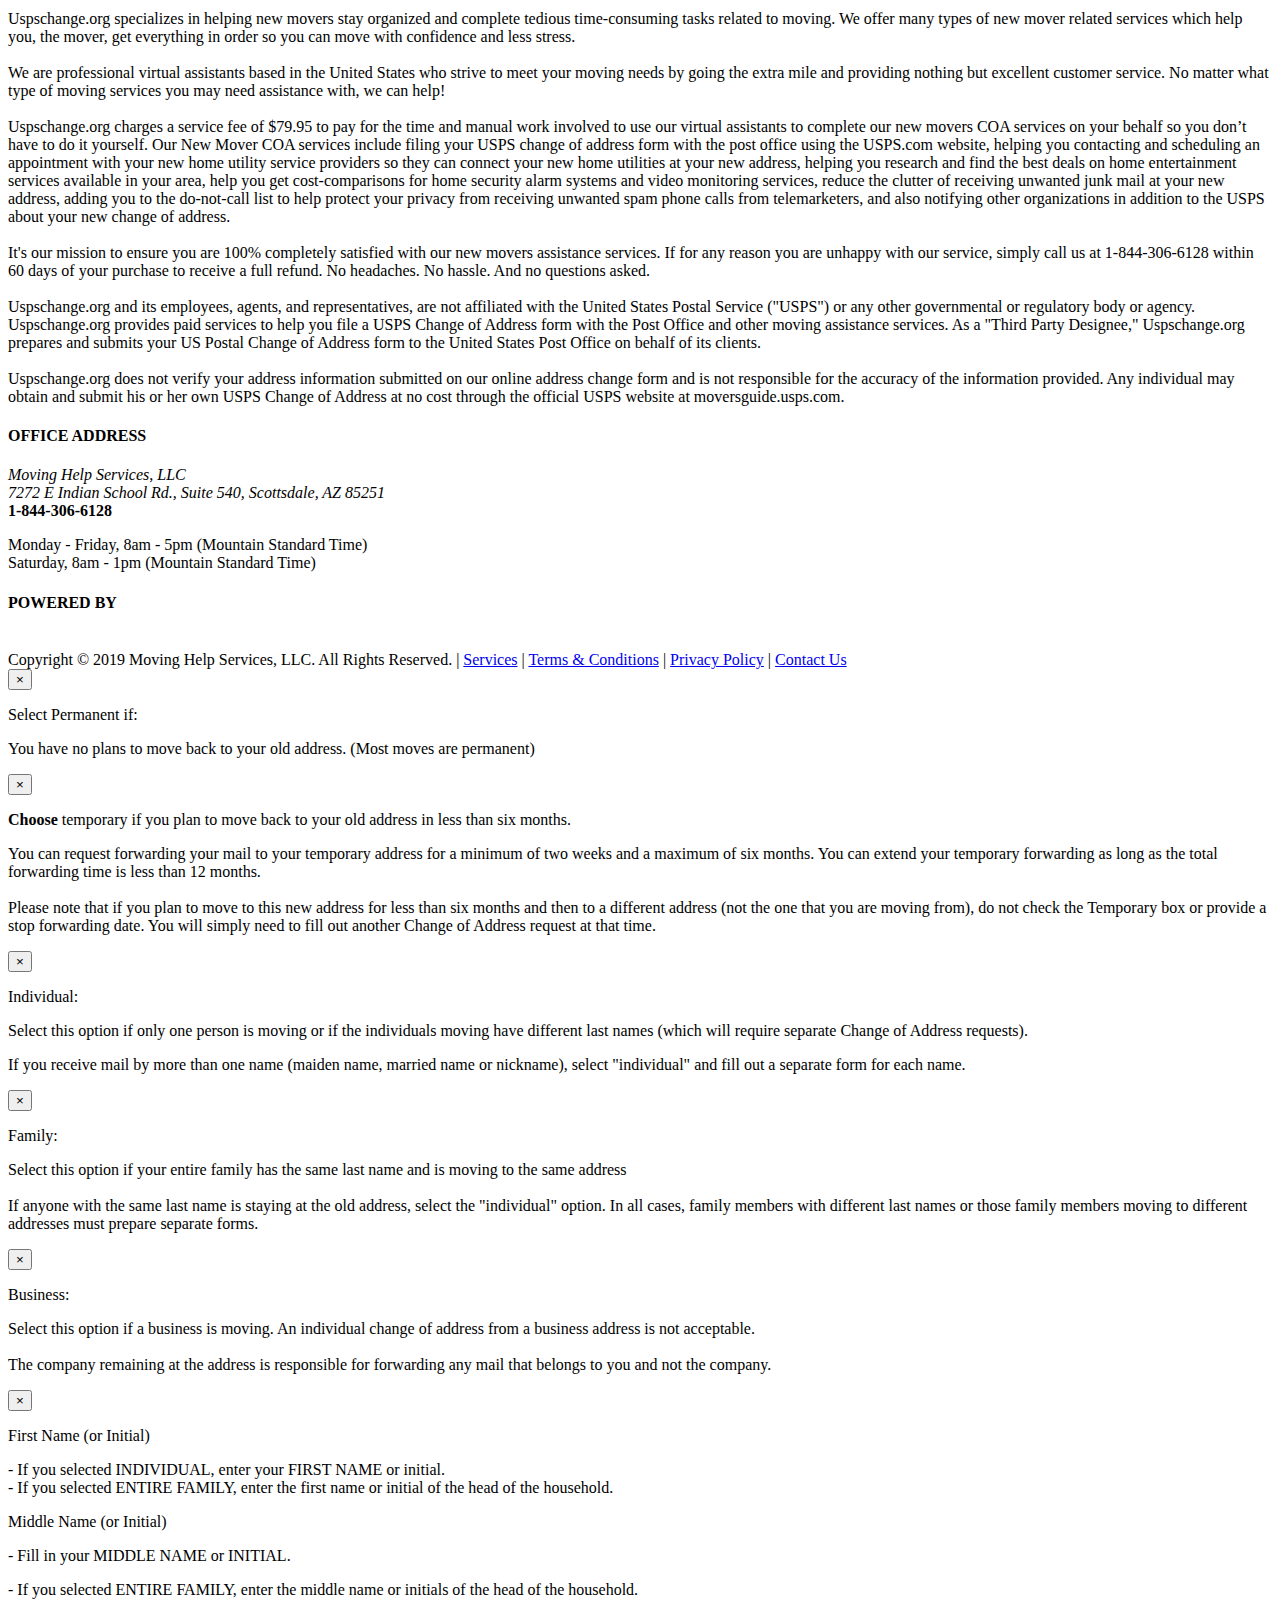
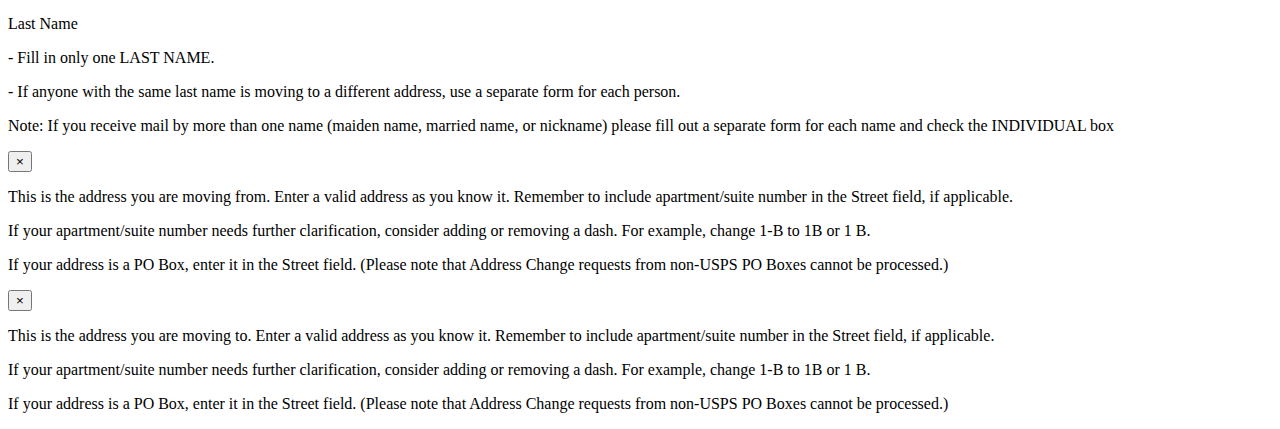
==== commit 480dbdf3: "replaced the word  changemyaddress to uspschange" ====
--- a/mypostalchanges.org/index.html
+++ b/mypostalchanges.org/index.html
@@ -3,7 +3,7 @@
 <head>
 	<meta charset="utf-8">
 	<meta name="viewport" content="width=device-width, initial-scale=1.0">
-	<title>USPSChange.org - Address Change Services </title>
+	<title>Uspschange.org - Address Change Services </title>
     <meta name="keywords" content="usps change my address, usps change address, usps change my address online, usps change address online, usps moving">
     
     <meta name="msvalidate.01" content="B506F55CE3943516A56E355A509AA78B" />
@@ -114,9 +114,9 @@
 	</section>
 	<section class="main">
 		<div class="container">
-			<p>MyPostalChanges.org assists new movers with many tedious and time-consuming tasks in order to help save you time so you can complete your move with less stress and a peace of mind. We are an independent third-party website, not affiliated with the U.S. Postal Service™, that facilitates the submission of your US change of address form to the USPS® with the additional benefits of offering convenient new mover services that are not offered through the postal authorities – all for a nominal fee of $79.95. We will facilitate the process of submitting a US Mailing address change request with the USPS on your behalf which includes the $1 for USPS ID Verification, you will have access to unlimited address changes under your name within 90-days, we will notify up to 25 additional organizations of your address change in addition to the USPS on your behalf, you'll gain access to additional moving assistance such as connecting your home utility and entertainment services, automatically reduce physical postal junk mail to your new address, add you to the national do-not-call list privacy registration, you'll receive a welcome to the neighborhood new movers kit, receive new mover related coupons worth up to $750, and also gain access to unique offers related to your move that are not available through the postal authorities.
+			<p>Uspschange.org assists new movers with many tedious and time-consuming tasks in order to help save you time so you can complete your move with less stress and a peace of mind. We are an independent third-party website, not affiliated with the U.S. Postal Service™, that facilitates the submission of your US change of address form to the USPS® with the additional benefits of offering convenient new mover services that are not offered through the postal authorities – all for a nominal fee of $79.95. We will facilitate the process of submitting a US Mailing address change request with the USPS on your behalf which includes the $1 for USPS ID Verification, you will have access to unlimited address changes under your name within 90-days, we will notify up to 25 additional organizations of your address change in addition to the USPS on your behalf, you'll gain access to additional moving assistance such as connecting your home utility and entertainment services, automatically reduce physical postal junk mail to your new address, add you to the national do-not-call list privacy registration, you'll receive a welcome to the neighborhood new movers kit, receive new mover related coupons worth up to $750, and also gain access to unique offers related to your move that are not available through the postal authorities.
 <br><br><div id="getstarted"></div>
-We've helped many new movers make sure everything is organized and in order. Be confident and reduce your stress when moving with the use of our MyPostalChanges.org independent third-party service.</p>
+We've helped many new movers make sure everything is organized and in order. Be confident and reduce your stress when moving with the use of our Uspschange.org independent third-party service.</p>
       
 		</div>
 	</section>
@@ -976,17 +976,17 @@
     
      <section class="area-2" style="margin-top: 30px;">
 		<div class="container">
-<p>MyPostalChanges.org specializes in helping new movers stay organized and complete tedious time-consuming tasks related to moving. We offer many types of new mover related services which help you, the mover, get everything in order so you can move with confidence and less stress.
+<p>Uspschange.org specializes in helping new movers stay organized and complete tedious time-consuming tasks related to moving. We offer many types of new mover related services which help you, the mover, get everything in order so you can move with confidence and less stress.
 <br><br>
 We are professional virtual assistants based in the United States who strive to meet your moving needs by going the extra mile and providing nothing but excellent customer service.  No matter what type of moving services you may need assistance with, we can help!
 <br><br>
-MyPostalChanges.org charges a service fee of $79.95 to pay for the time and manual work involved to use our virtual assistants to complete our new movers COA services on your behalf so you don’t have to do it yourself. Our New Mover COA services include filing your USPS change of address form with the post office using the USPS.com website, helping you contacting and scheduling an appointment with your new home utility service providers so they can connect your new home utilities at your new address, helping you research and find the best deals on home entertainment services available in your area, help you get cost-comparisons for home security alarm systems and video monitoring services, reduce the clutter of receiving unwanted junk mail at your new address, adding you to the do-not-call list to help protect your privacy from receiving unwanted spam phone calls from telemarketers, and also notifying other organizations in addition to the USPS about your new change of address.
+Uspschange.org charges a service fee of $79.95 to pay for the time and manual work involved to use our virtual assistants to complete our new movers COA services on your behalf so you don’t have to do it yourself. Our New Mover COA services include filing your USPS change of address form with the post office using the USPS.com website, helping you contacting and scheduling an appointment with your new home utility service providers so they can connect your new home utilities at your new address, helping you research and find the best deals on home entertainment services available in your area, help you get cost-comparisons for home security alarm systems and video monitoring services, reduce the clutter of receiving unwanted junk mail at your new address, adding you to the do-not-call list to help protect your privacy from receiving unwanted spam phone calls from telemarketers, and also notifying other organizations in addition to the USPS about your new change of address.
 <br><br>
 It's our mission to ensure you are 100% completely satisfied with our new movers assistance services. If for any reason you are unhappy with our service, simply call us at 1-844-306-6128 within 60 days of your purchase to receive a full refund. No headaches. No hassle. And no questions asked.
 <br><br>
-MyPostalChanges.org and its employees, agents, and representatives, are not affiliated with the United States Postal Service ("USPS") or any other governmental or regulatory body or agency. MyPostalChanges.org provides paid services to help you file a USPS Change of Address form with the Post Office and other moving assistance services. As a "Third Party Designee," MyPostalChanges.org prepares and submits your US Postal Change of Address form to the United States Post Office on behalf of its clients.
+Uspschange.org and its employees, agents, and representatives, are not affiliated with the United States Postal Service ("USPS") or any other governmental or regulatory body or agency. Uspschange.org provides paid services to help you file a USPS Change of Address form with the Post Office and other moving assistance services. As a "Third Party Designee," Uspschange.org prepares and submits your US Postal Change of Address form to the United States Post Office on behalf of its clients.
 <br><br>
-MyPostalChanges.org does not verify your address information submitted on our online address change form and is not responsible for the accuracy of the information provided. Any individual may obtain and submit his or her own USPS Change of Address at no cost through the official USPS website at moversguide.usps.com.
+Uspschange.org does not verify your address information submitted on our online address change form and is not responsible for the accuracy of the information provided. Any individual may obtain and submit his or her own USPS Change of Address at no cost through the official USPS website at moversguide.usps.com.
 </p>				
 			</div>
 	</section>
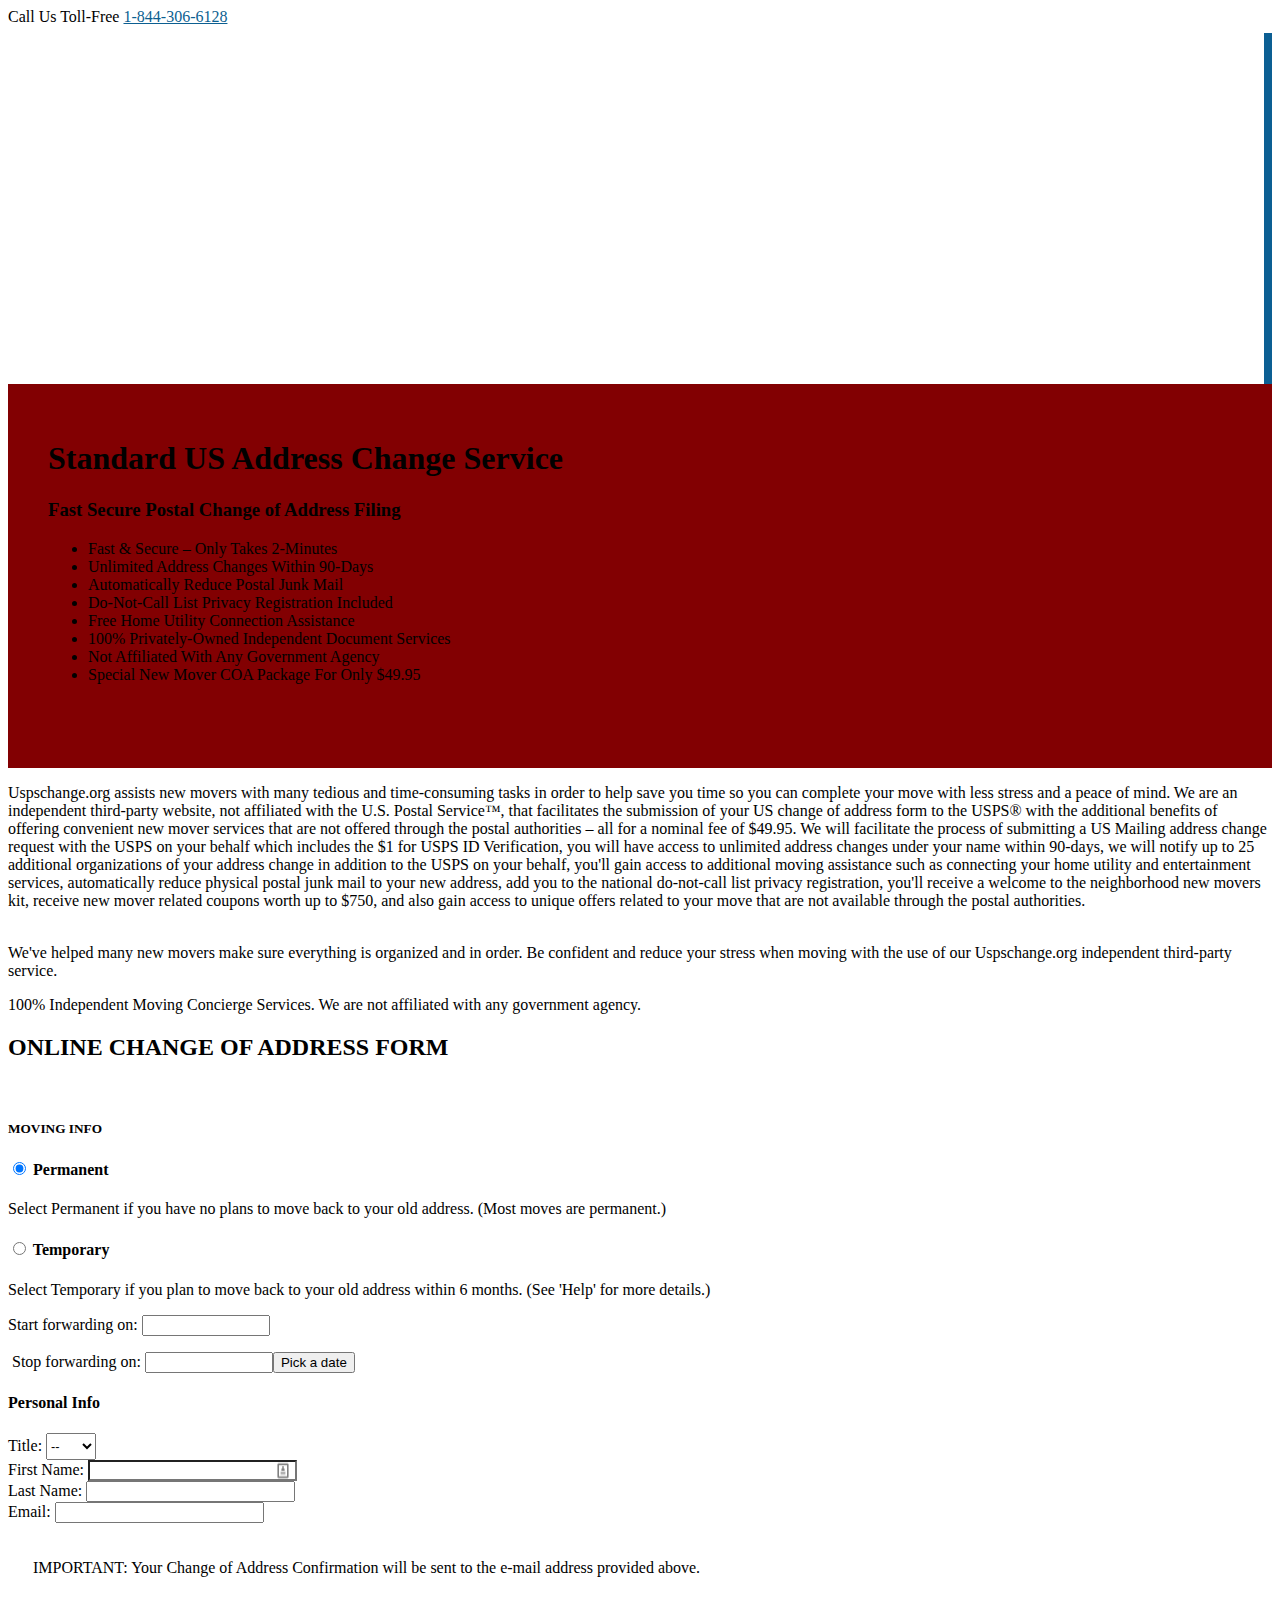
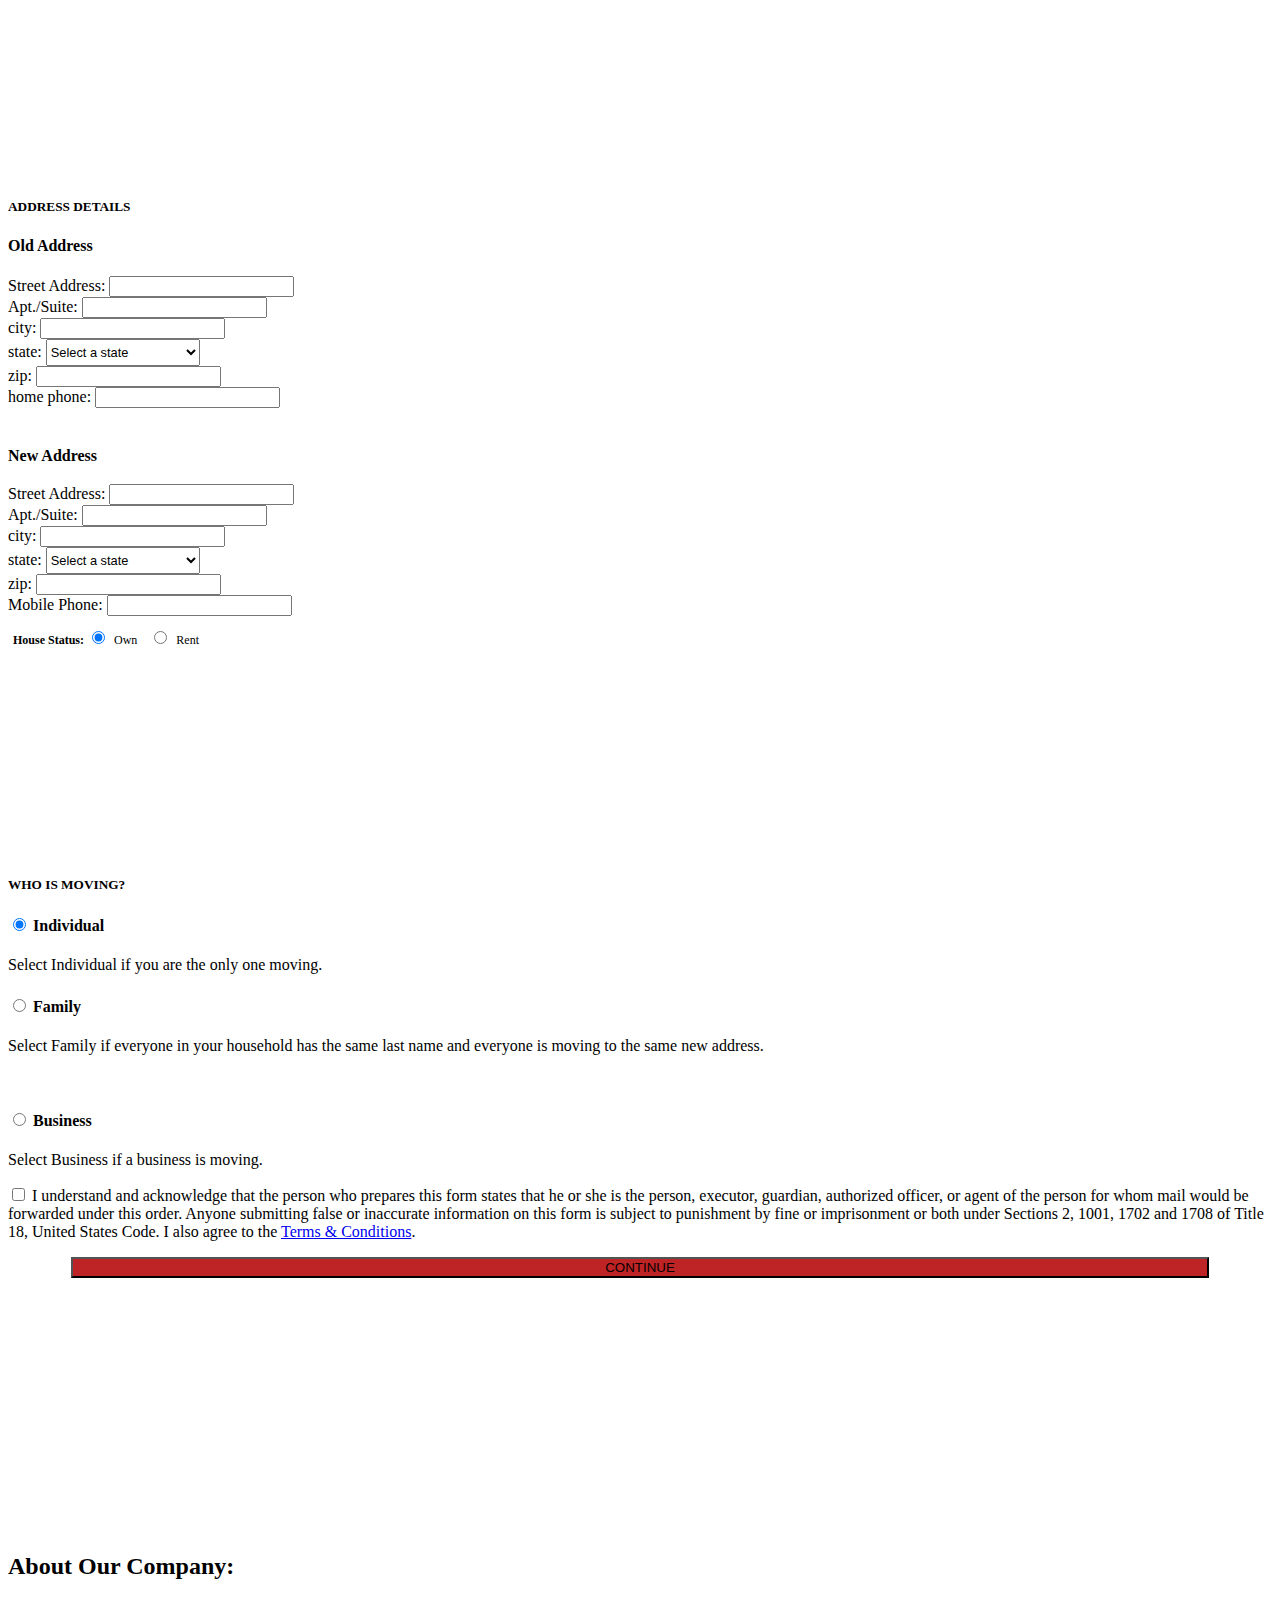
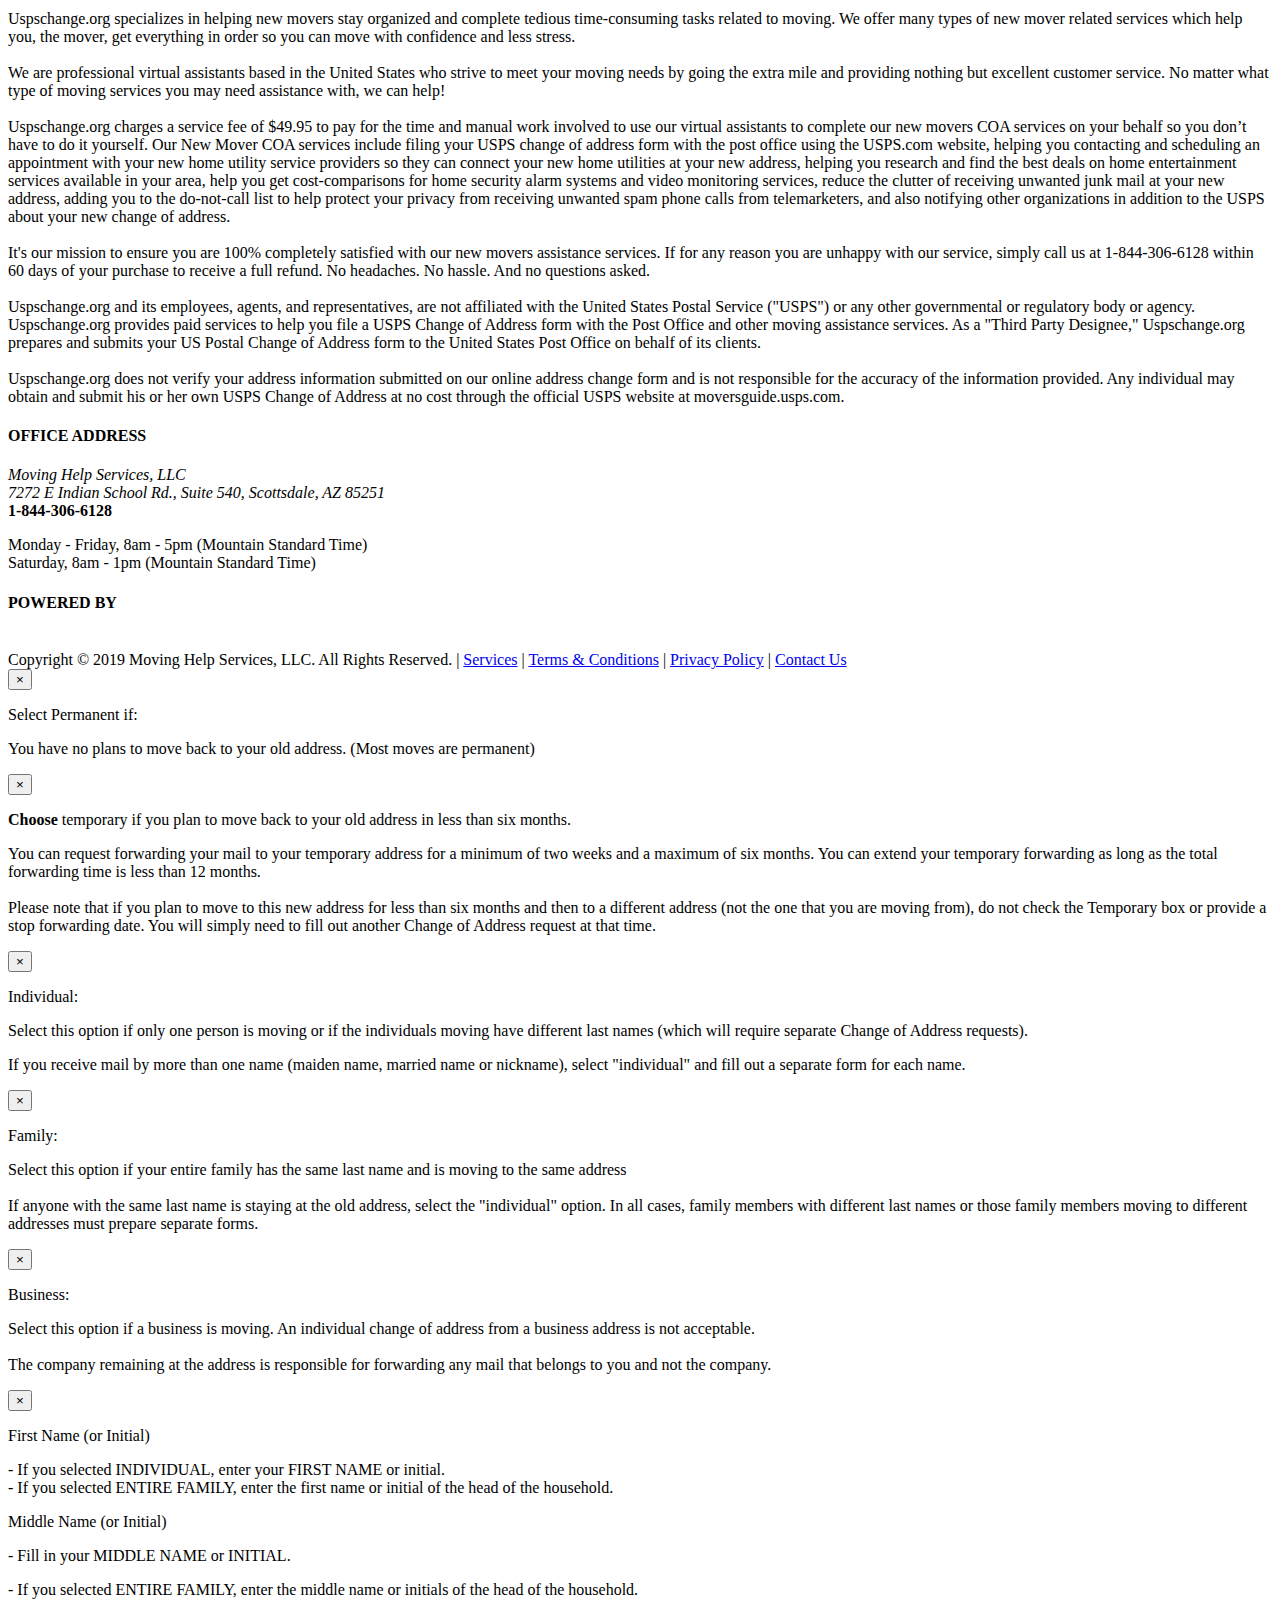
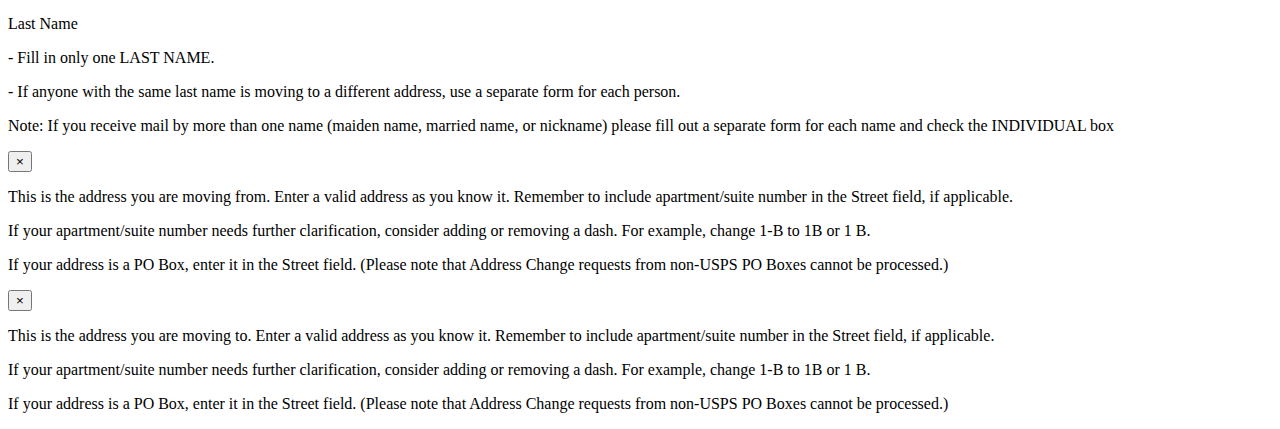
==== commit 860178c5: "-" ====
--- a/mypostalchanges.org/index.html
+++ b/mypostalchanges.org/index.html
@@ -107,14 +107,14 @@
 <li><i class="fa fa-check" aria-hidden="true"></i>Free Home Utility Connection Assistance</li>
 <li><i class="fa fa-check" aria-hidden="true"></i>100% Privately-Owned Independent Document Services</li>
 <li><i class="fa fa-check" aria-hidden="true"></i>Not Affiliated With Any Government Agency</li>
-<li><i class="fa fa-check" aria-hidden="true"></i>Special New Mover COA Package For Only $79.95</li>	
+<li><i class="fa fa-check" aria-hidden="true"></i>Special New Mover COA Package For Only $49.95</li>	
 					</ul>
                     <a href="#getstarted"><img class="img-responsive" src="img/btn-cma-1.jpg" width="350" alt="" style="margin-top: 50px;"></a>
 				 </div>				 
 	</section>
 	<section class="main">
 		<div class="container">
-			<p>Uspschange.org assists new movers with many tedious and time-consuming tasks in order to help save you time so you can complete your move with less stress and a peace of mind. We are an independent third-party website, not affiliated with the U.S. Postal Service™, that facilitates the submission of your US change of address form to the USPS® with the additional benefits of offering convenient new mover services that are not offered through the postal authorities – all for a nominal fee of $79.95. We will facilitate the process of submitting a US Mailing address change request with the USPS on your behalf which includes the $1 for USPS ID Verification, you will have access to unlimited address changes under your name within 90-days, we will notify up to 25 additional organizations of your address change in addition to the USPS on your behalf, you'll gain access to additional moving assistance such as connecting your home utility and entertainment services, automatically reduce physical postal junk mail to your new address, add you to the national do-not-call list privacy registration, you'll receive a welcome to the neighborhood new movers kit, receive new mover related coupons worth up to $750, and also gain access to unique offers related to your move that are not available through the postal authorities.
+			<p>Uspschange.org assists new movers with many tedious and time-consuming tasks in order to help save you time so you can complete your move with less stress and a peace of mind. We are an independent third-party website, not affiliated with the U.S. Postal Service™, that facilitates the submission of your US change of address form to the USPS® with the additional benefits of offering convenient new mover services that are not offered through the postal authorities – all for a nominal fee of $49.95. We will facilitate the process of submitting a US Mailing address change request with the USPS on your behalf which includes the $1 for USPS ID Verification, you will have access to unlimited address changes under your name within 90-days, we will notify up to 25 additional organizations of your address change in addition to the USPS on your behalf, you'll gain access to additional moving assistance such as connecting your home utility and entertainment services, automatically reduce physical postal junk mail to your new address, add you to the national do-not-call list privacy registration, you'll receive a welcome to the neighborhood new movers kit, receive new mover related coupons worth up to $750, and also gain access to unique offers related to your move that are not available through the postal authorities.
 <br><br><div id="getstarted"></div>
 We've helped many new movers make sure everything is organized and in order. Be confident and reduce your stress when moving with the use of our Uspschange.org independent third-party service.</p>
       
@@ -980,7 +980,7 @@
 <br><br>
 We are professional virtual assistants based in the United States who strive to meet your moving needs by going the extra mile and providing nothing but excellent customer service.  No matter what type of moving services you may need assistance with, we can help!
 <br><br>
-Uspschange.org charges a service fee of $79.95 to pay for the time and manual work involved to use our virtual assistants to complete our new movers COA services on your behalf so you don’t have to do it yourself. Our New Mover COA services include filing your USPS change of address form with the post office using the USPS.com website, helping you contacting and scheduling an appointment with your new home utility service providers so they can connect your new home utilities at your new address, helping you research and find the best deals on home entertainment services available in your area, help you get cost-comparisons for home security alarm systems and video monitoring services, reduce the clutter of receiving unwanted junk mail at your new address, adding you to the do-not-call list to help protect your privacy from receiving unwanted spam phone calls from telemarketers, and also notifying other organizations in addition to the USPS about your new change of address.
+Uspschange.org charges a service fee of $49.95 to pay for the time and manual work involved to use our virtual assistants to complete our new movers COA services on your behalf so you don’t have to do it yourself. Our New Mover COA services include filing your USPS change of address form with the post office using the USPS.com website, helping you contacting and scheduling an appointment with your new home utility service providers so they can connect your new home utilities at your new address, helping you research and find the best deals on home entertainment services available in your area, help you get cost-comparisons for home security alarm systems and video monitoring services, reduce the clutter of receiving unwanted junk mail at your new address, adding you to the do-not-call list to help protect your privacy from receiving unwanted spam phone calls from telemarketers, and also notifying other organizations in addition to the USPS about your new change of address.
 <br><br>
 It's our mission to ensure you are 100% completely satisfied with our new movers assistance services. If for any reason you are unhappy with our service, simply call us at 1-844-306-6128 within 60 days of your purchase to receive a full refund. No headaches. No hassle. And no questions asked.
 <br><br>
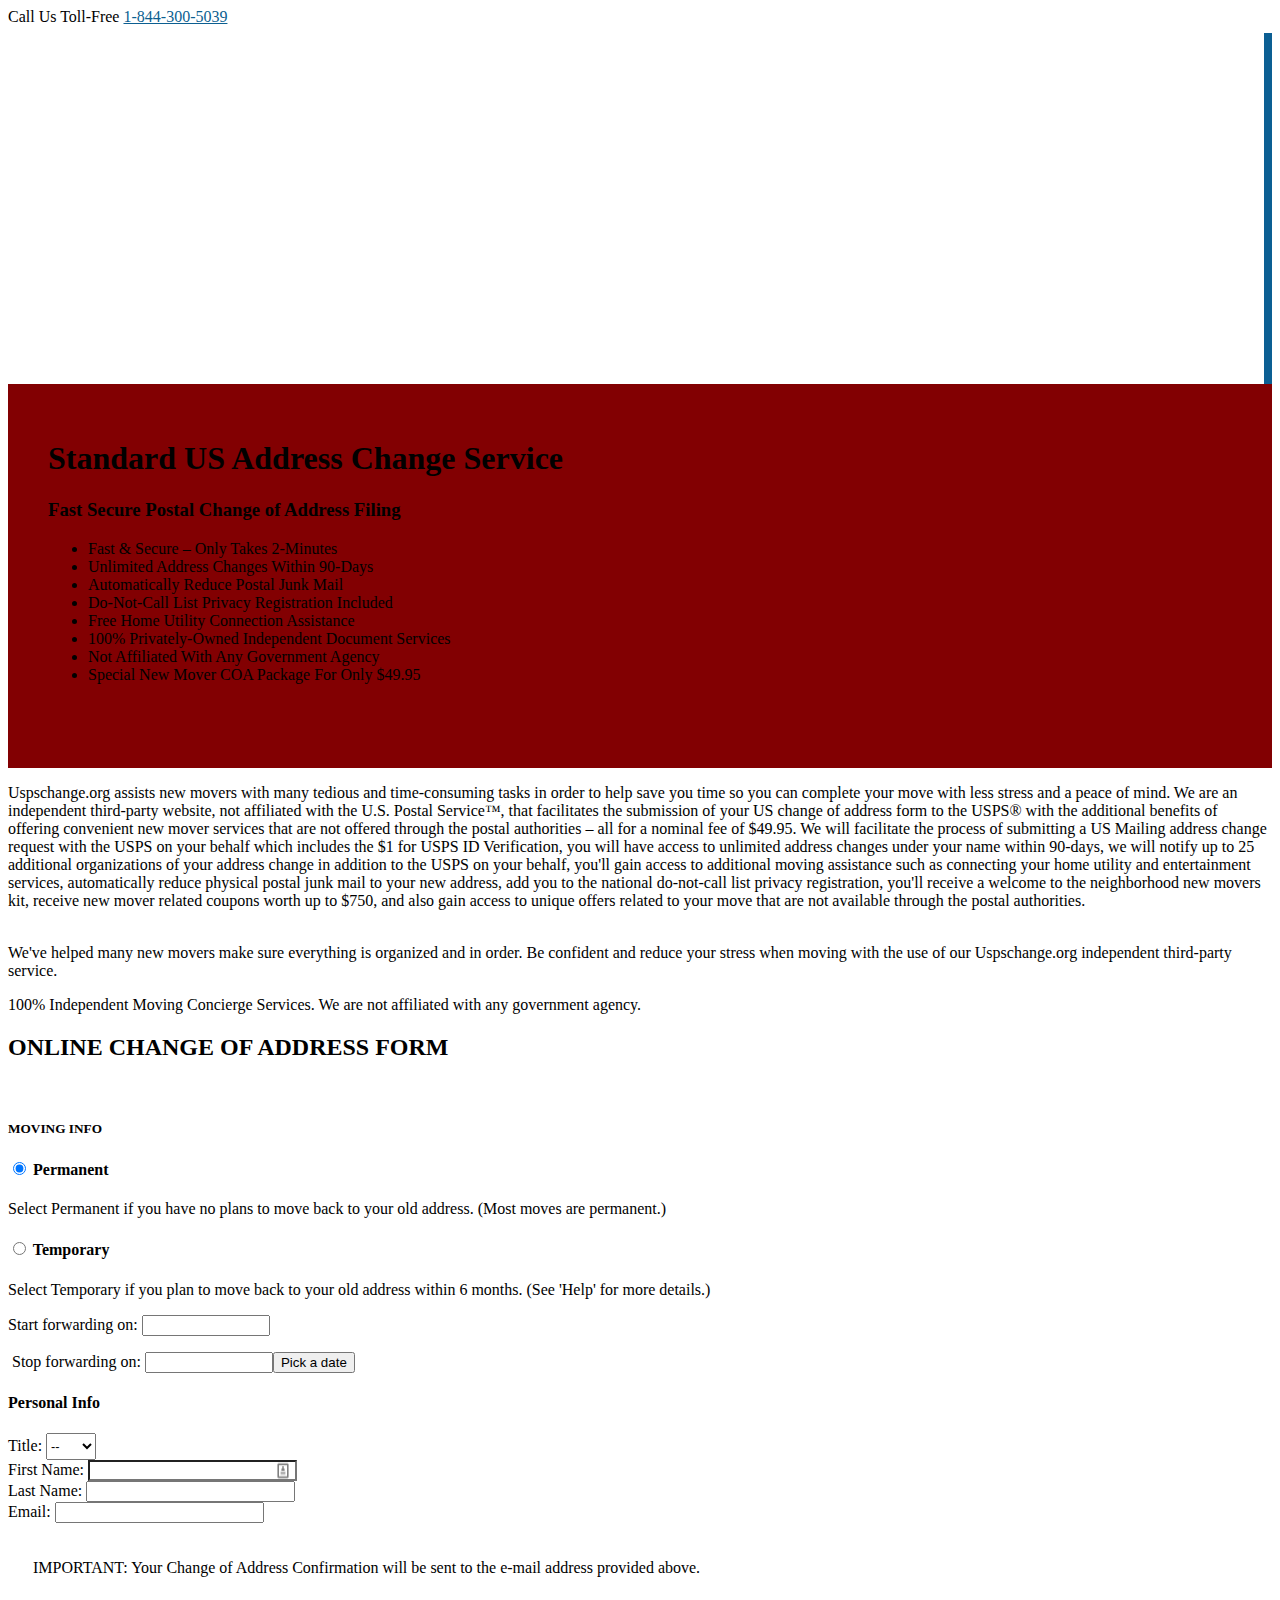
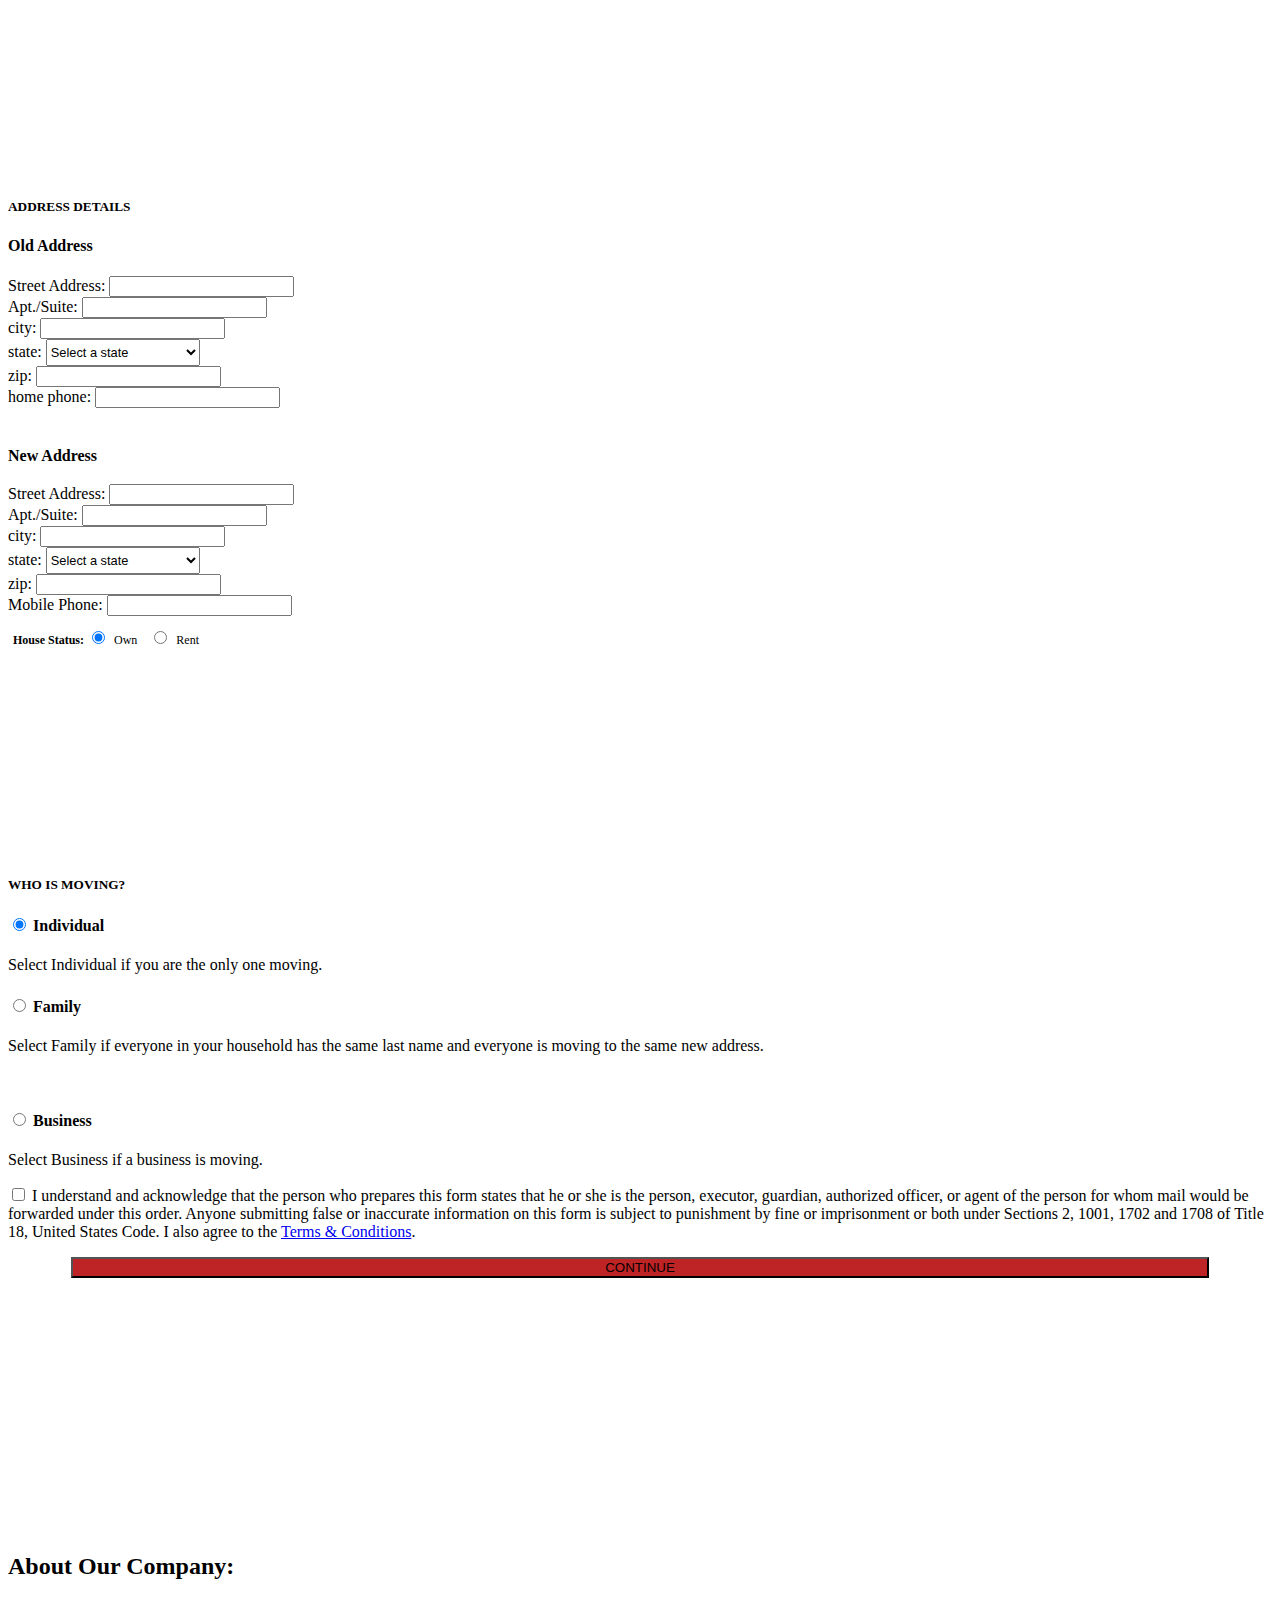
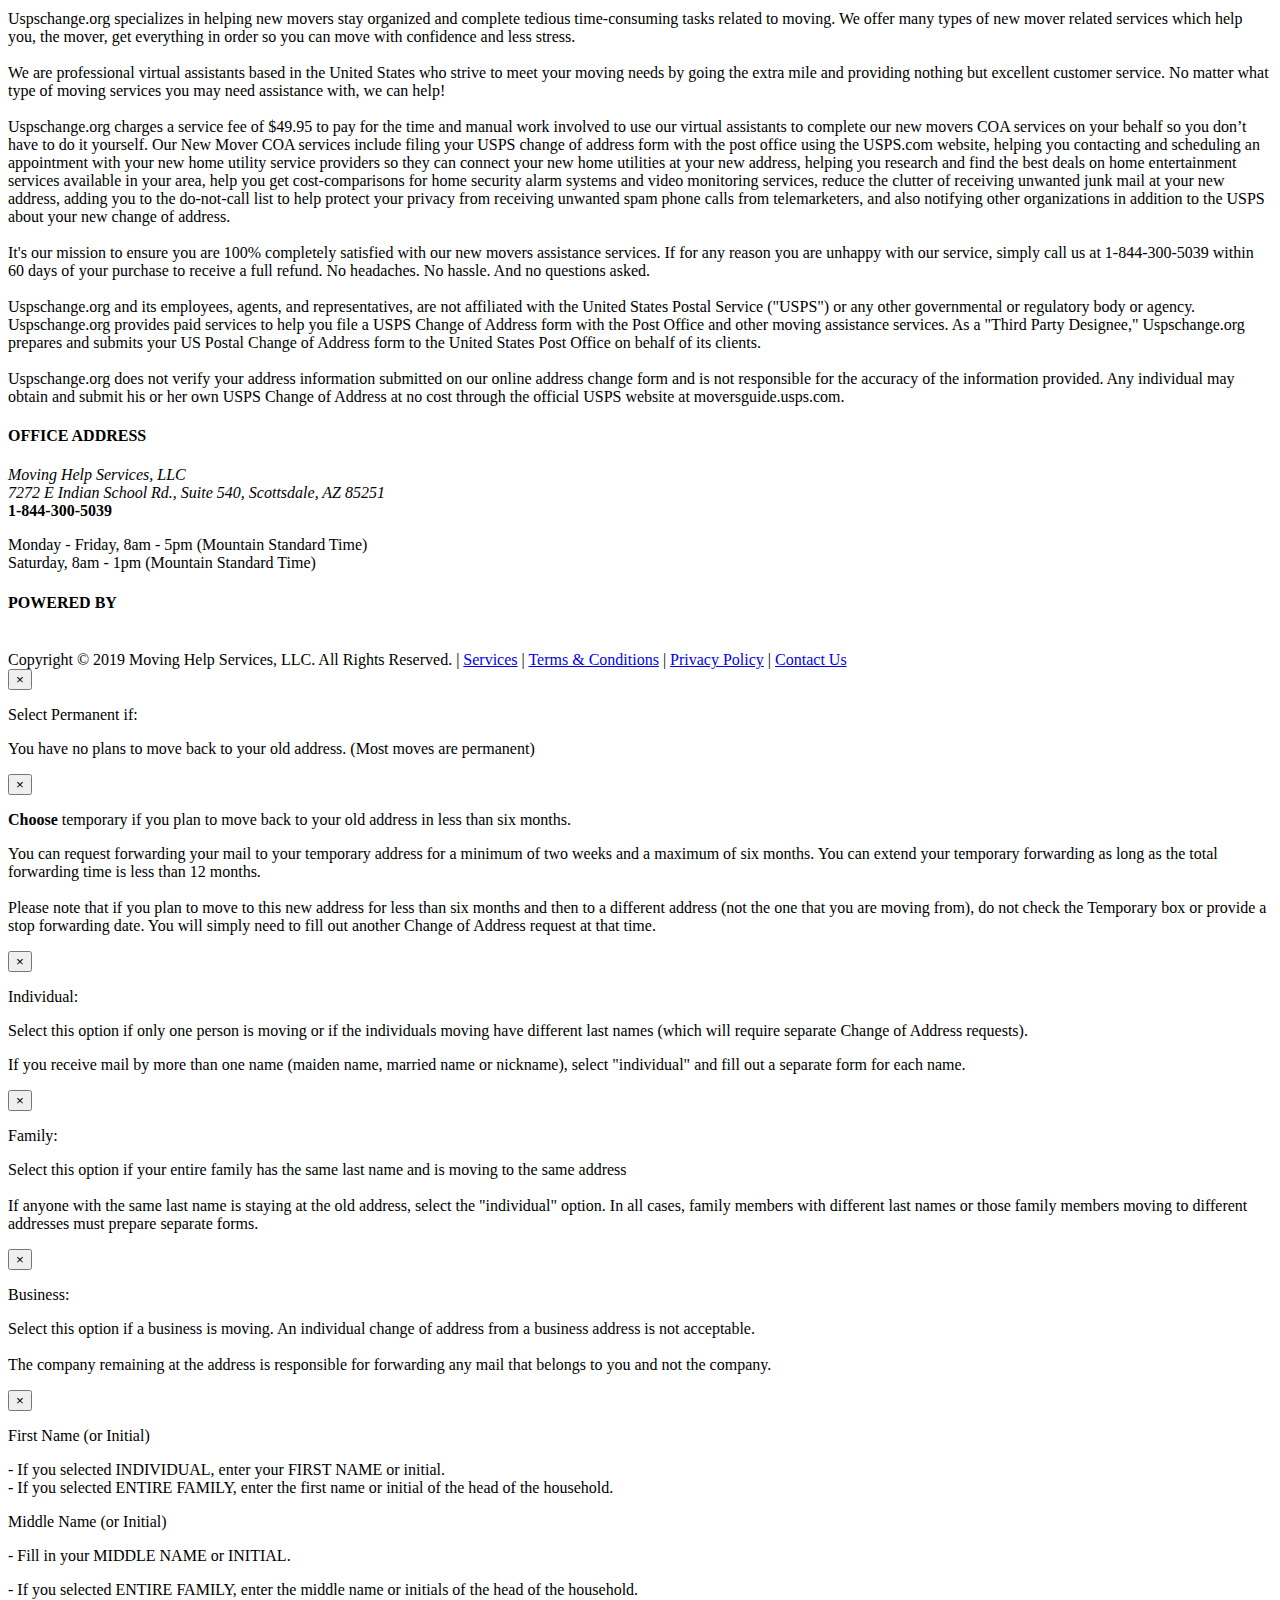
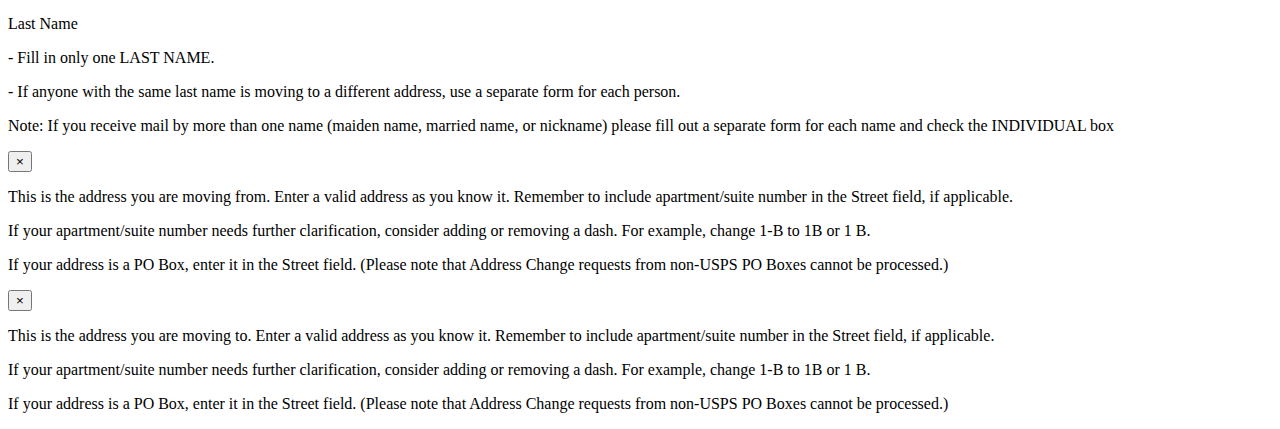
==== commit a23cf073: "-" ====
--- a/mypostalchanges.org/index.html
+++ b/mypostalchanges.org/index.html
@@ -89,7 +89,7 @@
 		<header id="header">		   		
 			<div class="container">
 				<div class="logo"></div>
-				<div class="call">Call Us Toll-Free <a href="#" style="color:#0C5F91;">1-844-306-6128</a></div>
+				<div class="call">Call Us Toll-Free <a href="#" style="color:#0C5F91;">1-844-300-5039</a></div>
 			</div>
 		</header>
 
@@ -982,7 +982,7 @@
 <br><br>
 Uspschange.org charges a service fee of $49.95 to pay for the time and manual work involved to use our virtual assistants to complete our new movers COA services on your behalf so you don’t have to do it yourself. Our New Mover COA services include filing your USPS change of address form with the post office using the USPS.com website, helping you contacting and scheduling an appointment with your new home utility service providers so they can connect your new home utilities at your new address, helping you research and find the best deals on home entertainment services available in your area, help you get cost-comparisons for home security alarm systems and video monitoring services, reduce the clutter of receiving unwanted junk mail at your new address, adding you to the do-not-call list to help protect your privacy from receiving unwanted spam phone calls from telemarketers, and also notifying other organizations in addition to the USPS about your new change of address.
 <br><br>
-It's our mission to ensure you are 100% completely satisfied with our new movers assistance services. If for any reason you are unhappy with our service, simply call us at 1-844-306-6128 within 60 days of your purchase to receive a full refund. No headaches. No hassle. And no questions asked.
+It's our mission to ensure you are 100% completely satisfied with our new movers assistance services. If for any reason you are unhappy with our service, simply call us at 1-844-300-5039 within 60 days of your purchase to receive a full refund. No headaches. No hassle. And no questions asked.
 <br><br>
 Uspschange.org and its employees, agents, and representatives, are not affiliated with the United States Postal Service ("USPS") or any other governmental or regulatory body or agency. Uspschange.org provides paid services to help you file a USPS Change of Address form with the Post Office and other moving assistance services. As a "Third Party Designee," Uspschange.org prepares and submits your US Postal Change of Address form to the United States Post Office on behalf of its clients.
 <br><br>
@@ -998,7 +998,7 @@
 					<div class="col-md-6">
 						<h4>OFFICE ADDRESS</h4>
 							<address>Moving Help Services, LLC<br>7272 E Indian School Rd., Suite 540, Scottsdale, AZ 85251</address>
-                            <strong class="phone">1-844-306-6128</strong>
+                            <strong class="phone">1-844-300-5039</strong>
 							<p>Monday - Friday, 8am - 5pm (Mountain Standard Time)<br>
 Saturday, 8am - 1pm (Mountain Standard Time)</p>
 					</div>
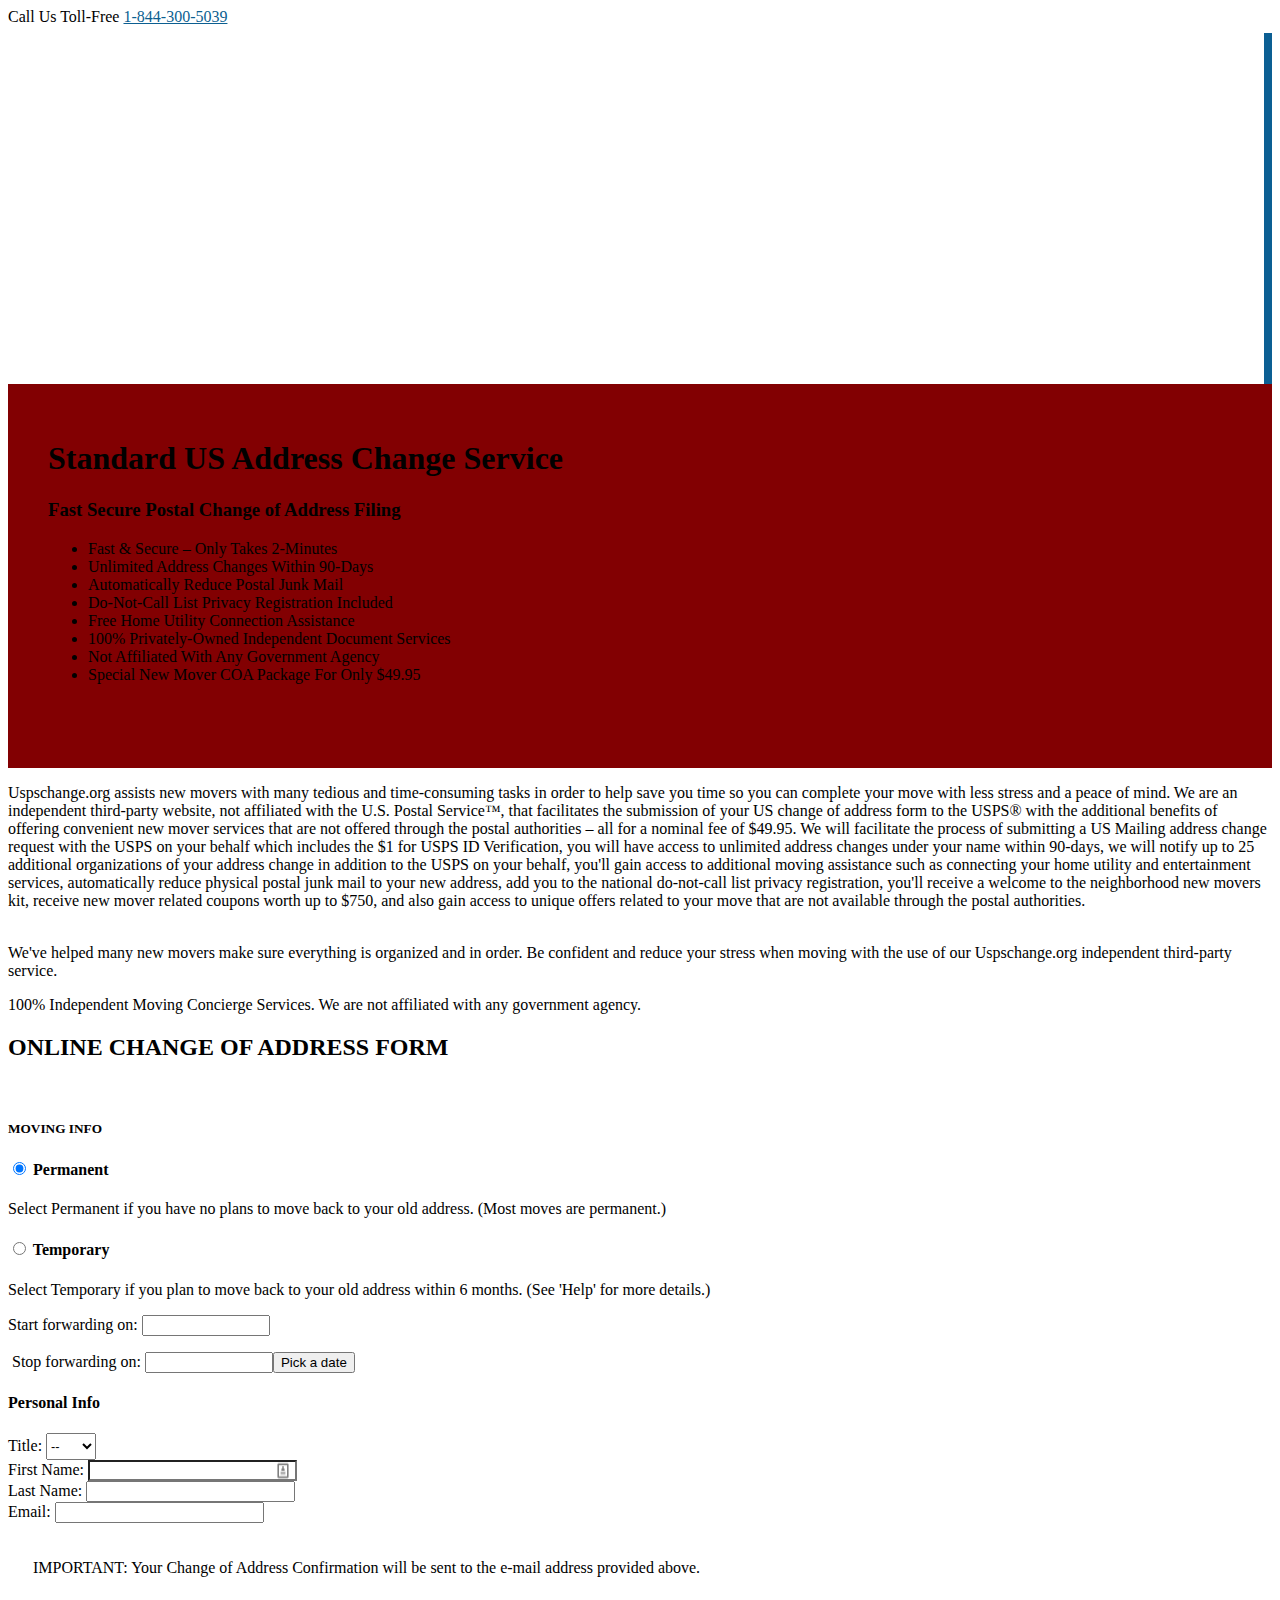
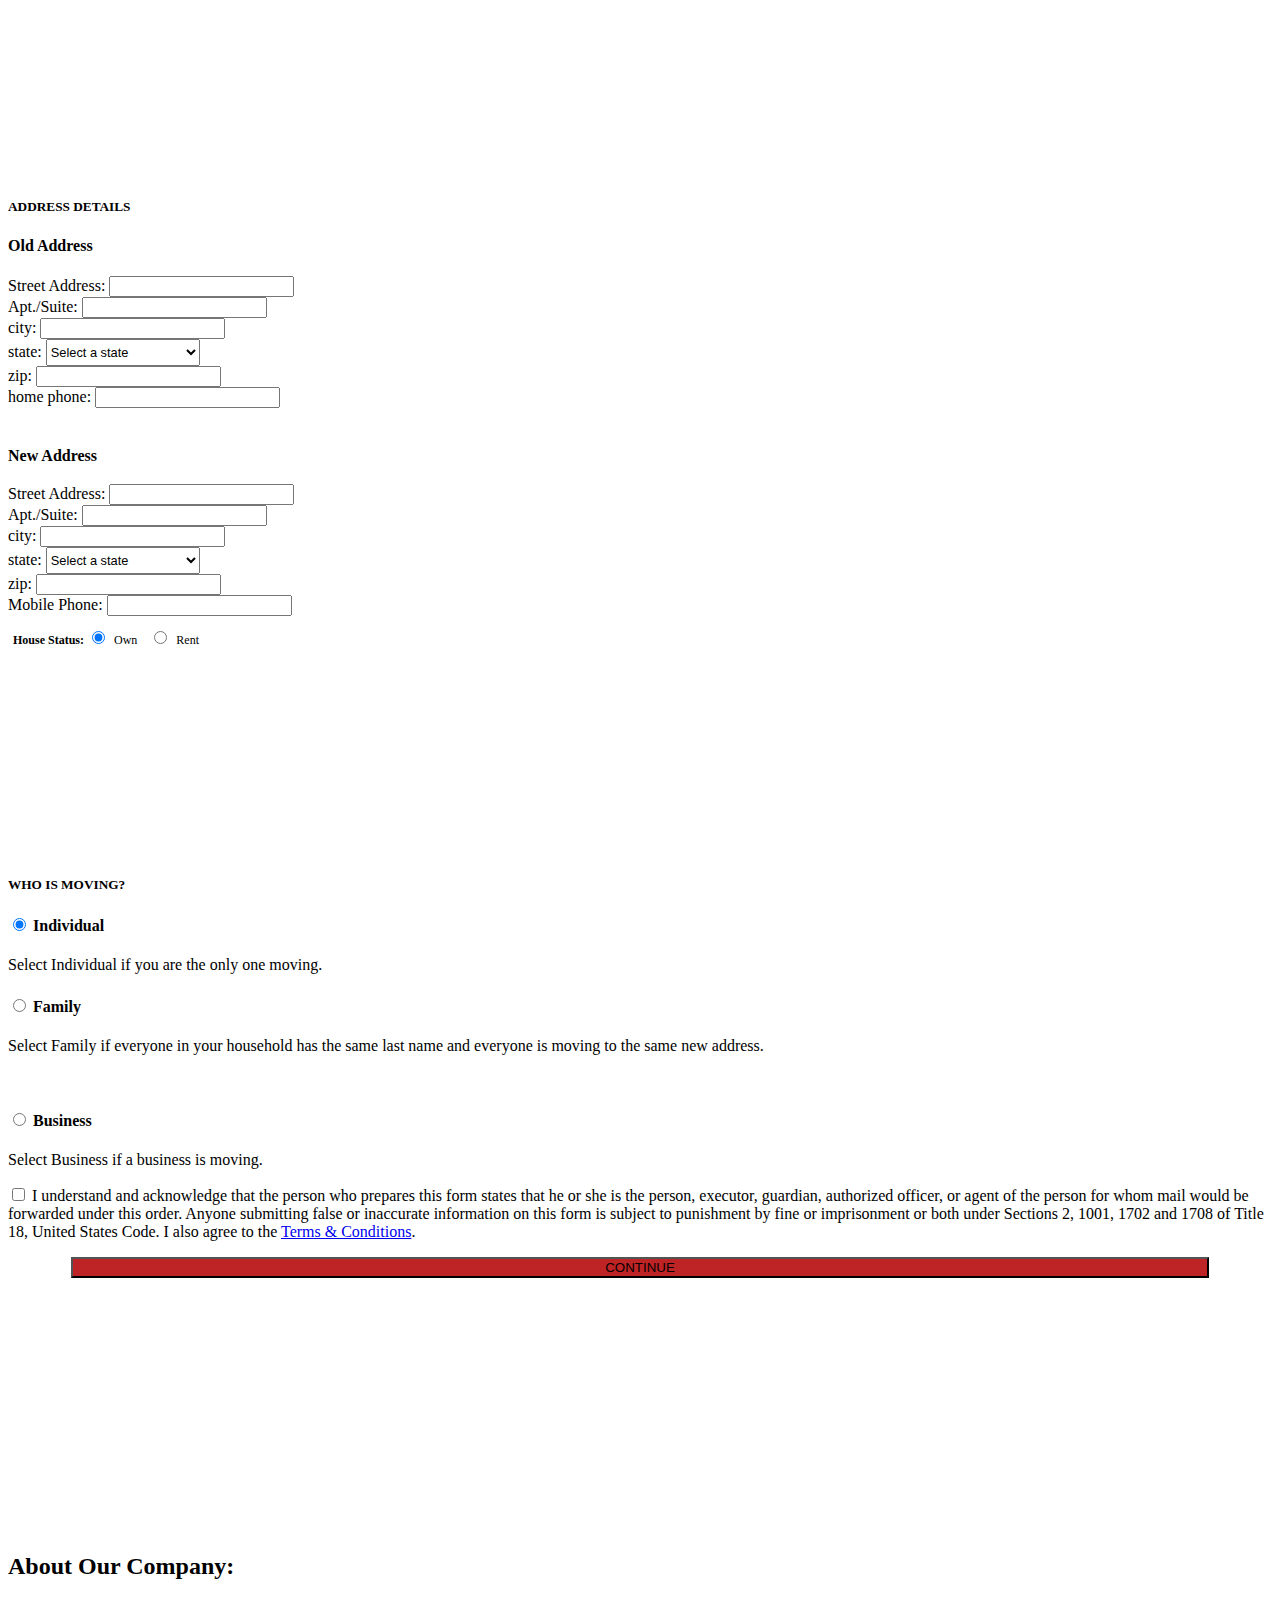
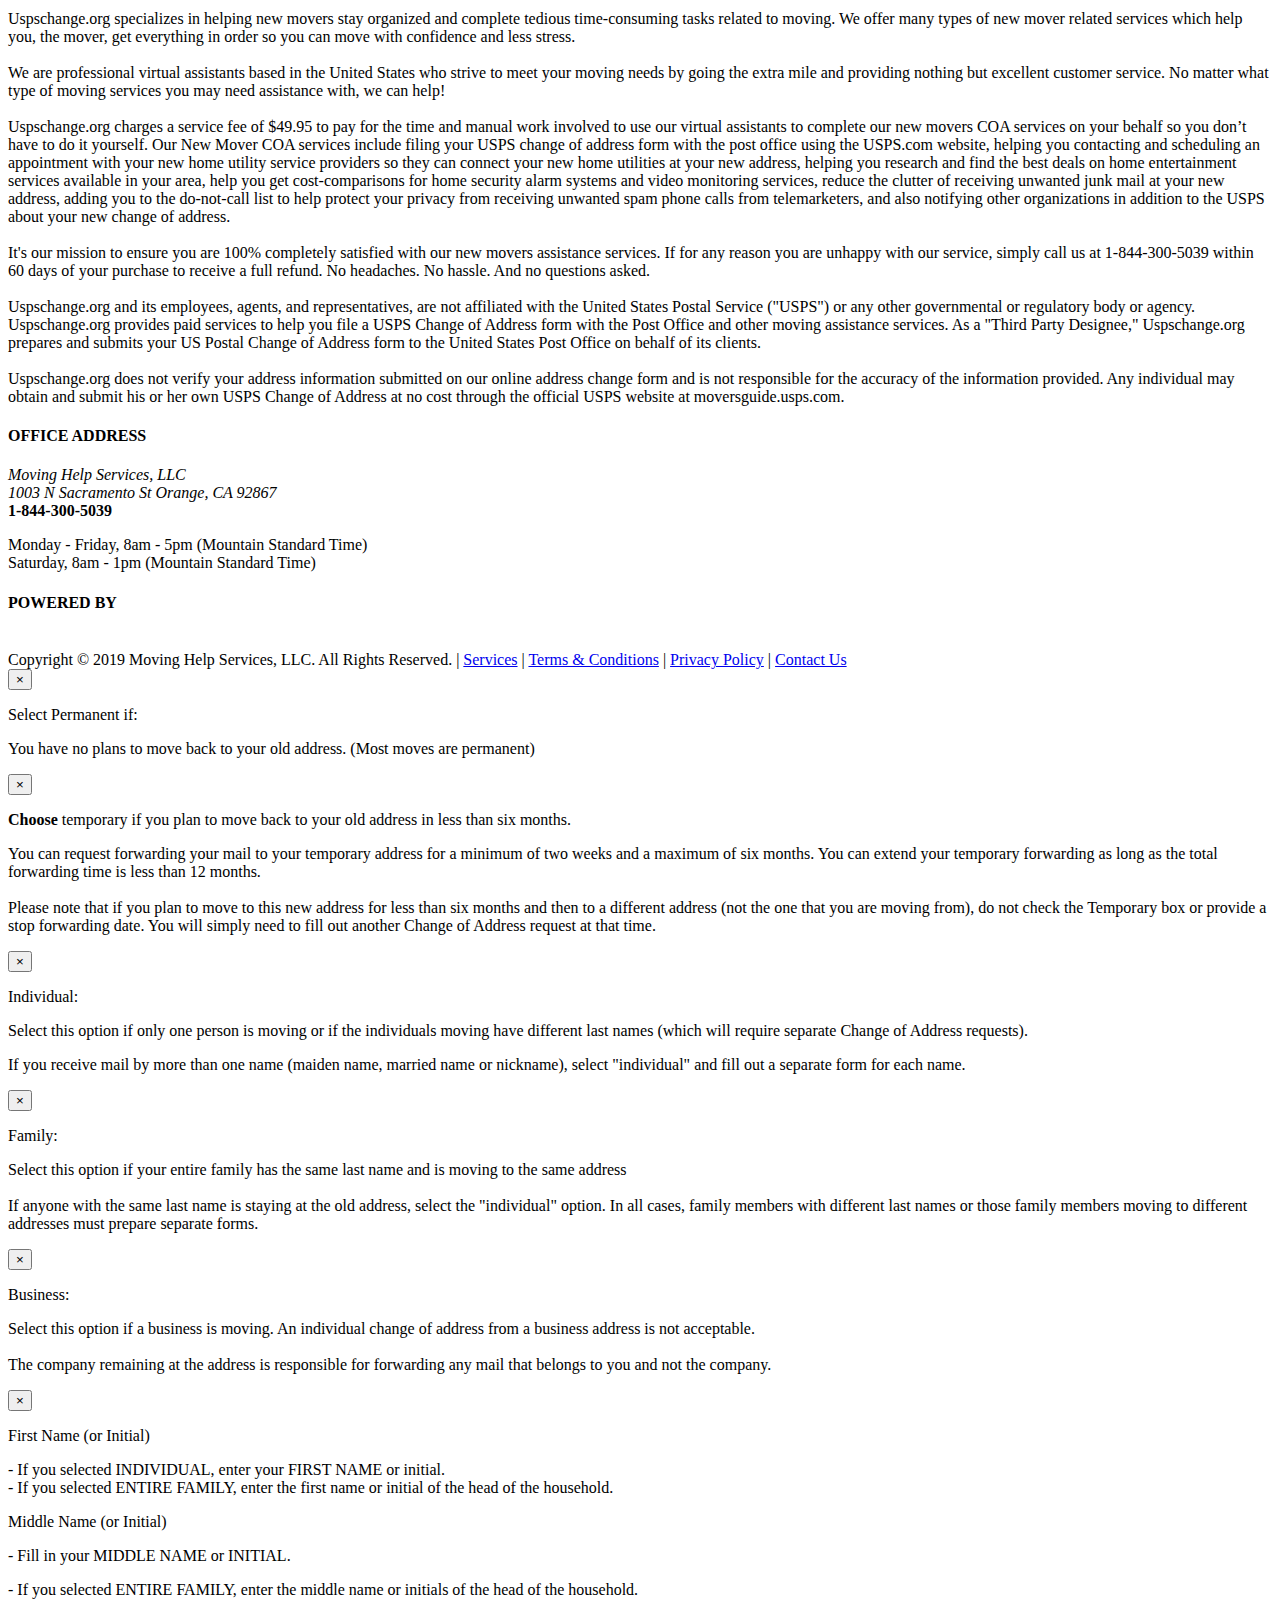
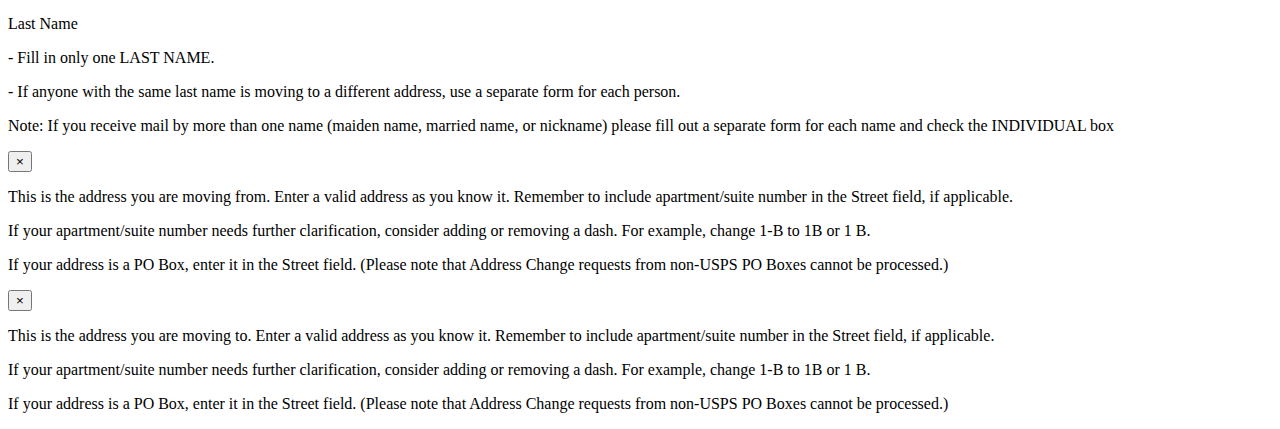
==== commit a29c295b: "added address" ====
--- a/mypostalchanges.org/index.html
+++ b/mypostalchanges.org/index.html
@@ -997,7 +997,7 @@
 				<div class="row">
 					<div class="col-md-6">
 						<h4>OFFICE ADDRESS</h4>
-							<address>Moving Help Services, LLC<br>7272 E Indian School Rd., Suite 540, Scottsdale, AZ 85251</address>
+							<address>Moving Help Services, LLC<br>1003 N Sacramento St Orange, CA 92867</address>
                             <strong class="phone">1-844-300-5039</strong>
 							<p>Monday - Friday, 8am - 5pm (Mountain Standard Time)<br>
 Saturday, 8am - 1pm (Mountain Standard Time)</p>
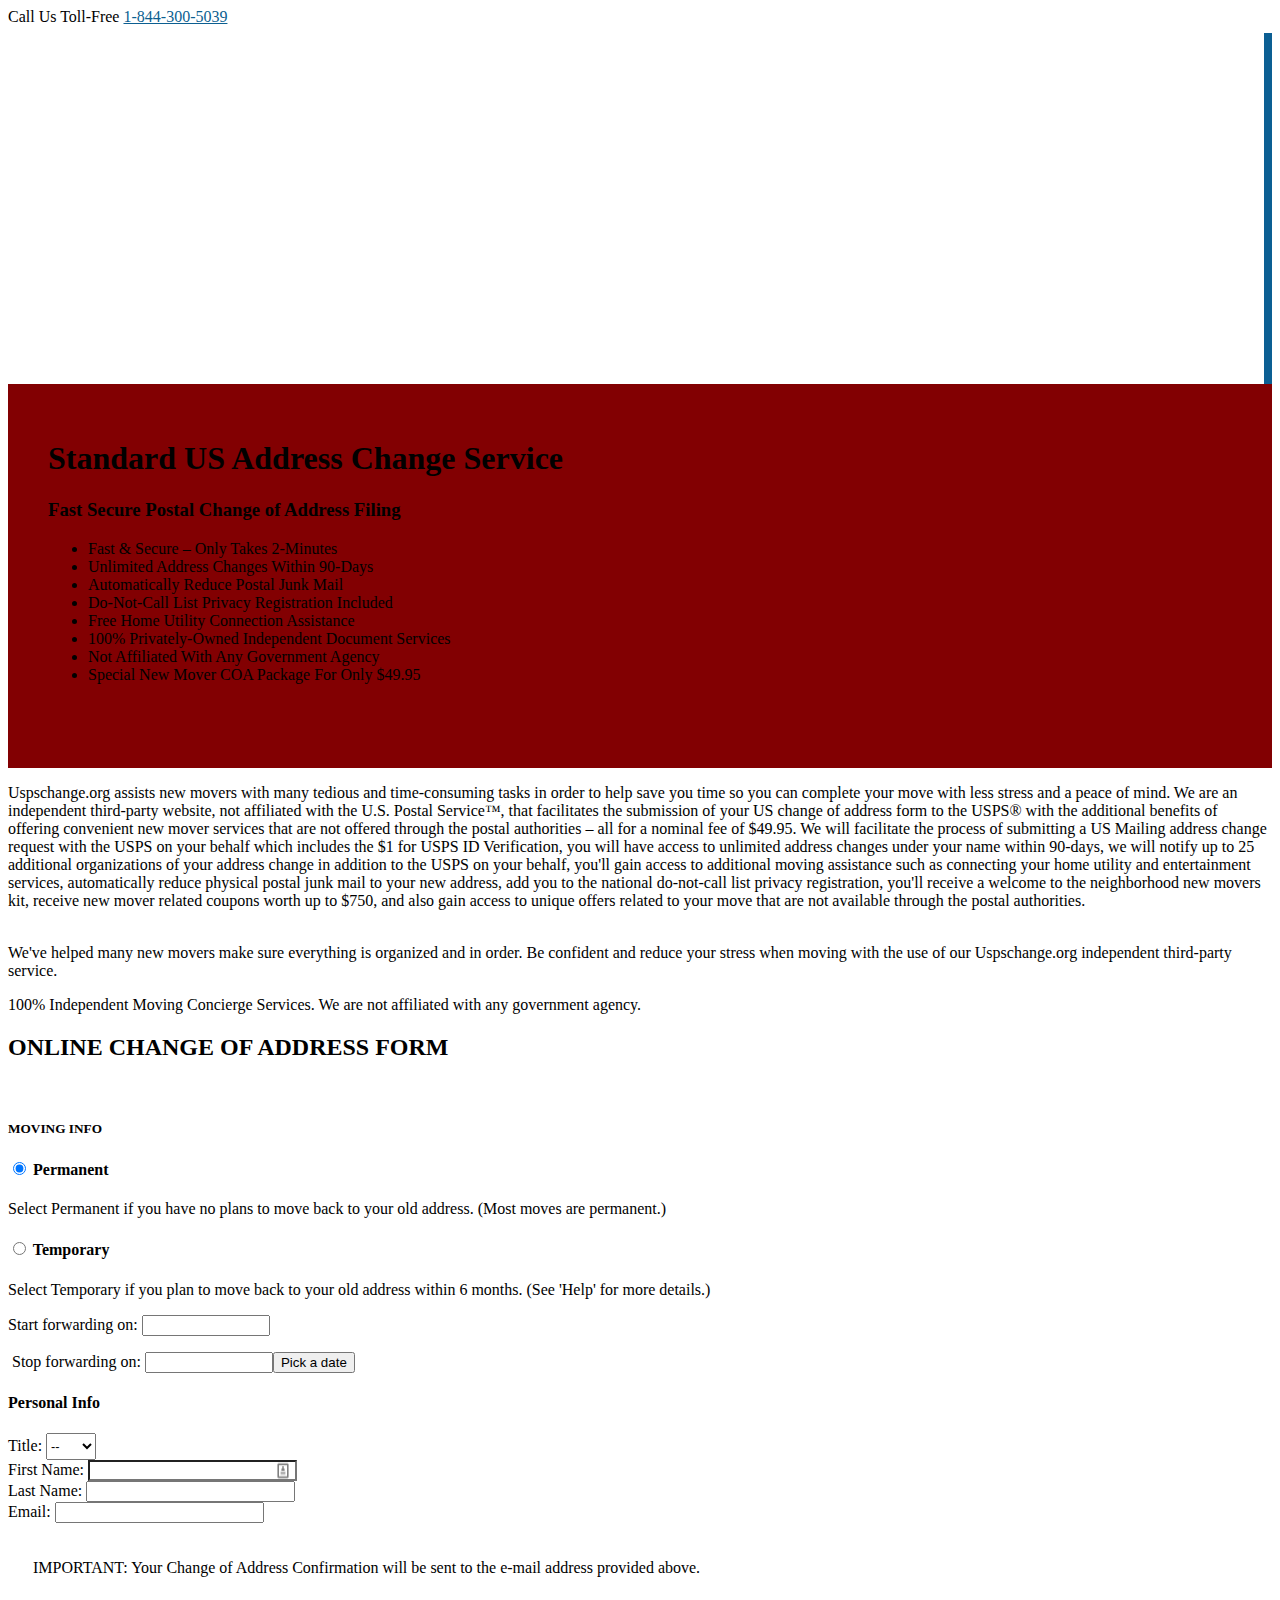
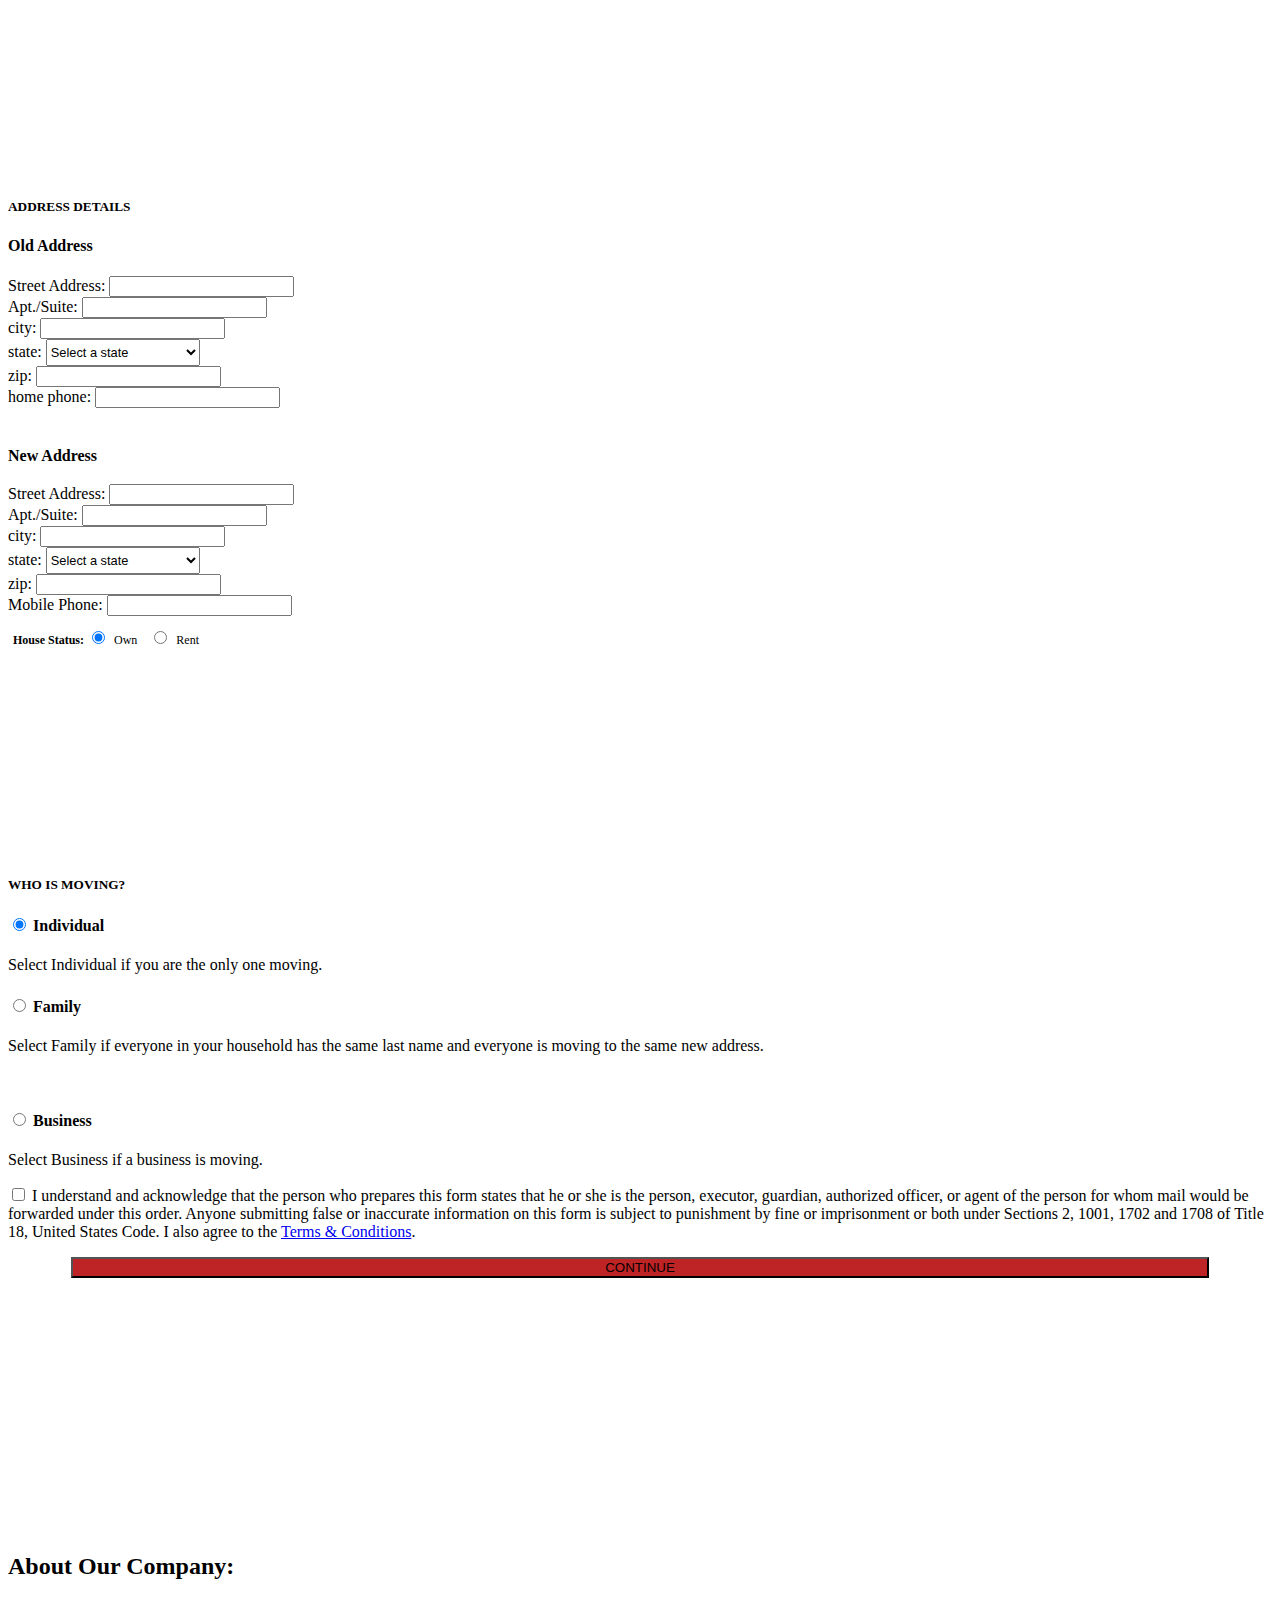
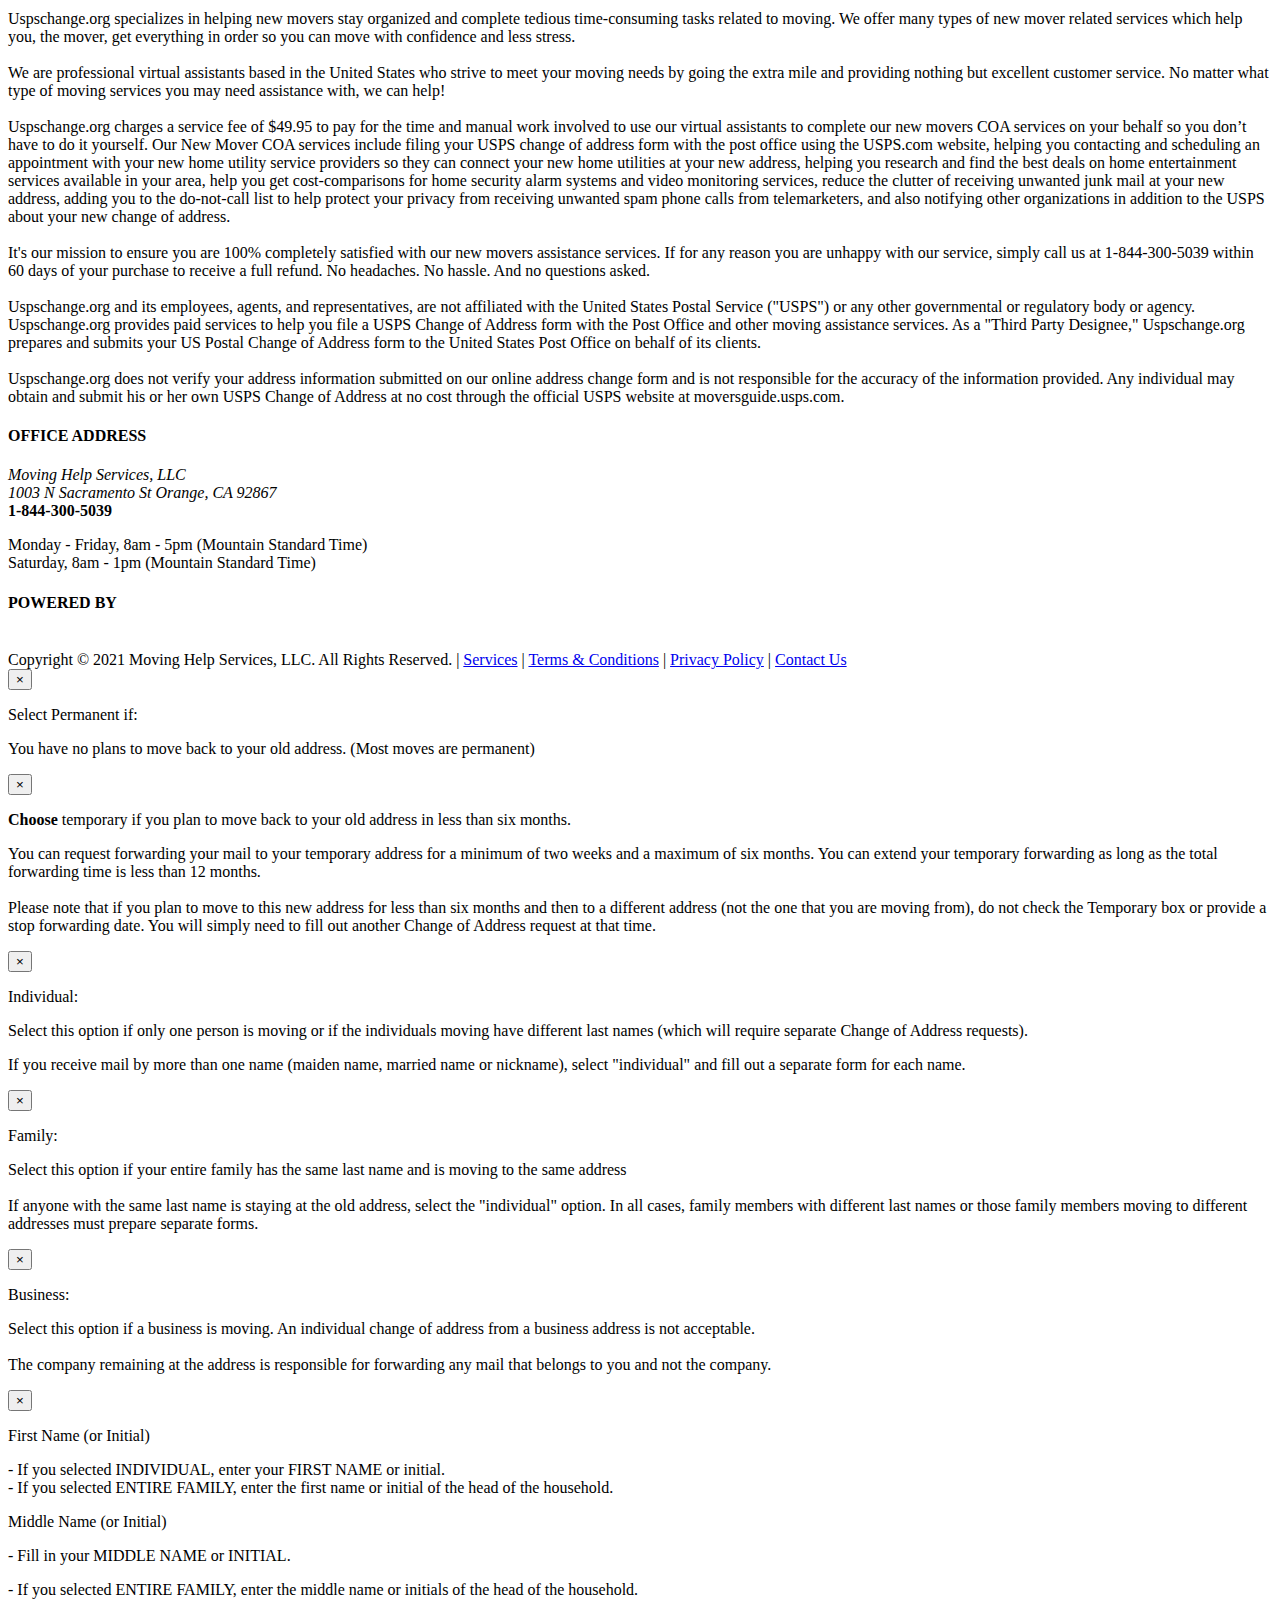
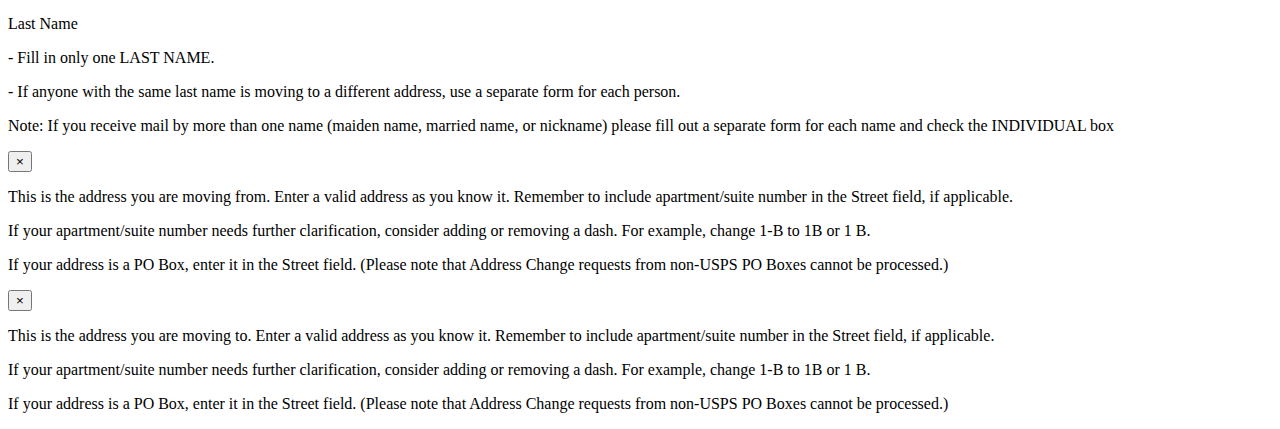
==== commit d3107984: "-" ====
--- a/mypostalchanges.org/index.html
+++ b/mypostalchanges.org/index.html
@@ -1012,7 +1012,7 @@
 				</div>
             <div class="copyright">
             <div class="small-12 text-center columns">
-                Copyright © 2019 Moving Help Services, LLC. All Rights Reserved. | <a href="services.html">Services</a> | <a href="terms.html">Terms &amp; Conditions</a> |  <a href="privacy.html">Privacy Policy</a> | <a href="contact.html">Contact Us</a>
+                Copyright © 2021 Moving Help Services, LLC. All Rights Reserved. | <a href="services.html">Services</a> | <a href="terms.html">Terms &amp; Conditions</a> |  <a href="privacy.html">Privacy Policy</a> | <a href="contact.html">Contact Us</a>
           </div></div>
             </div>
 		</div>
